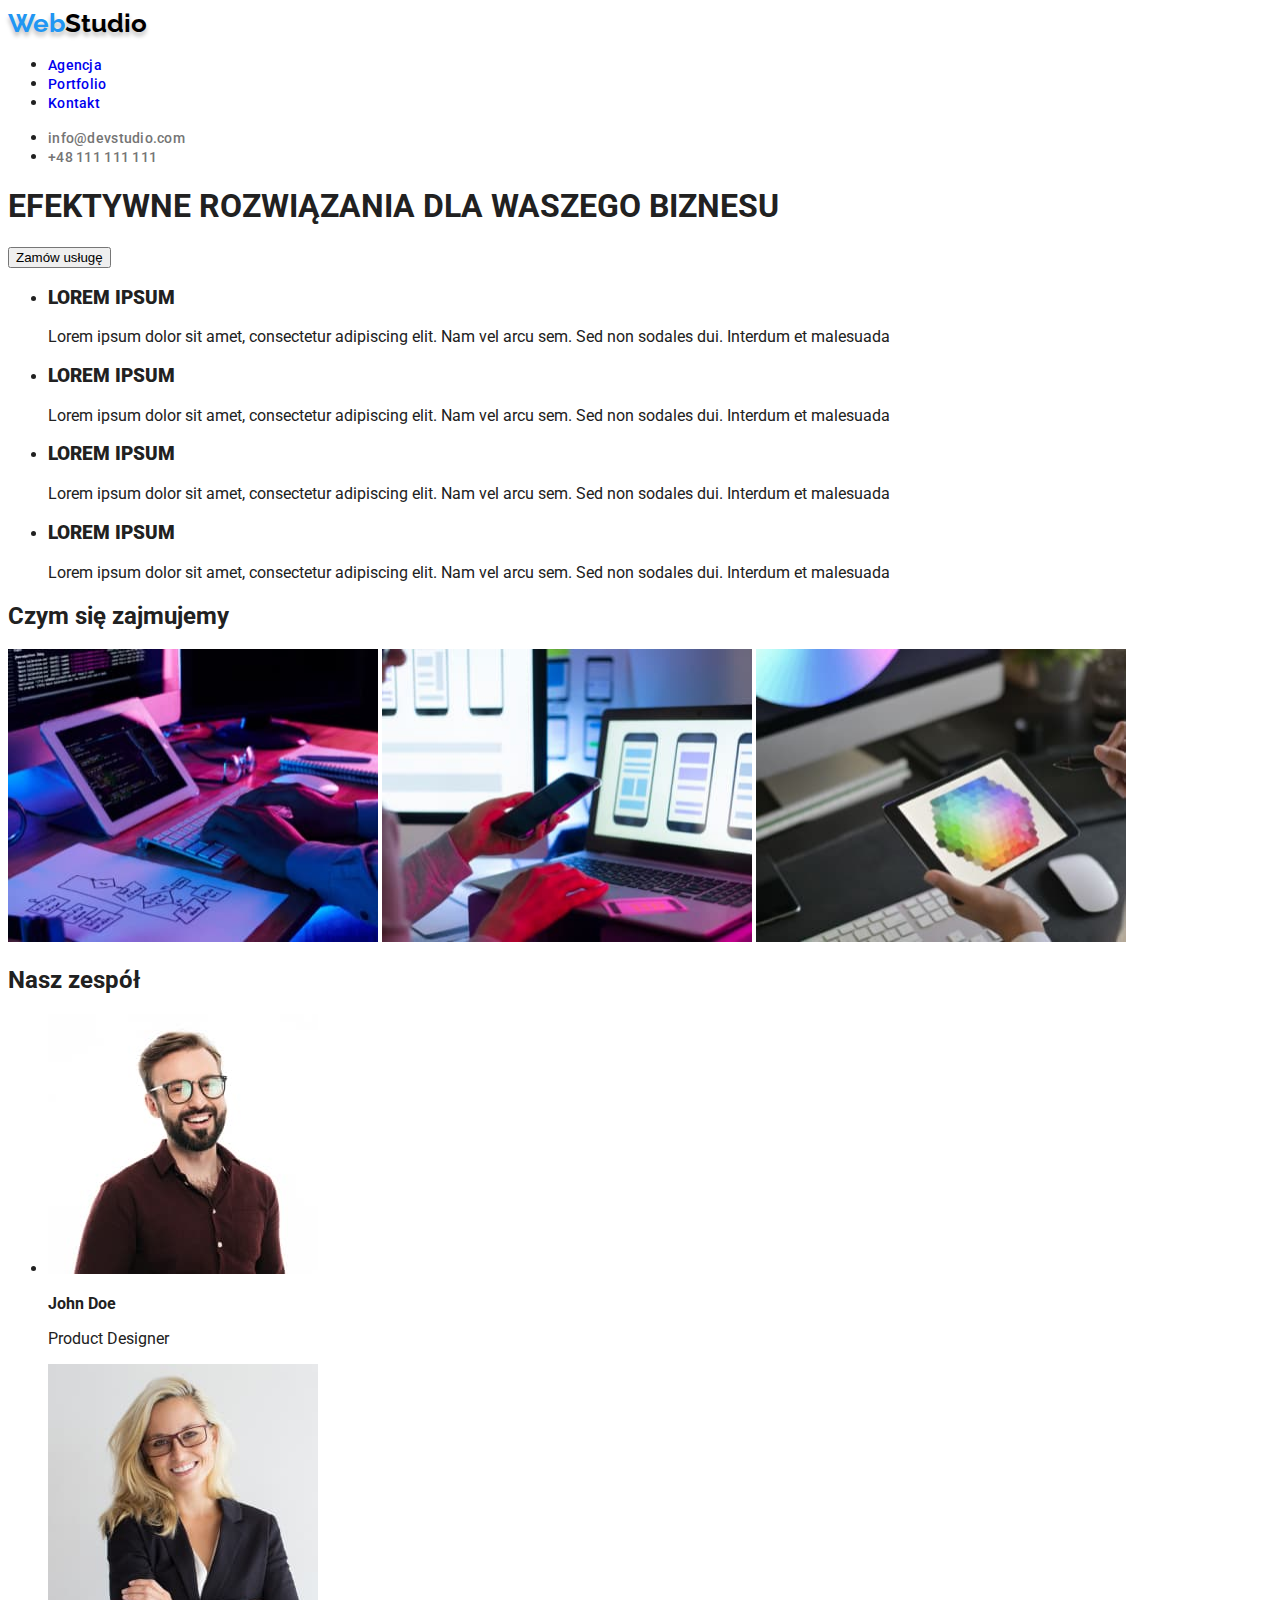
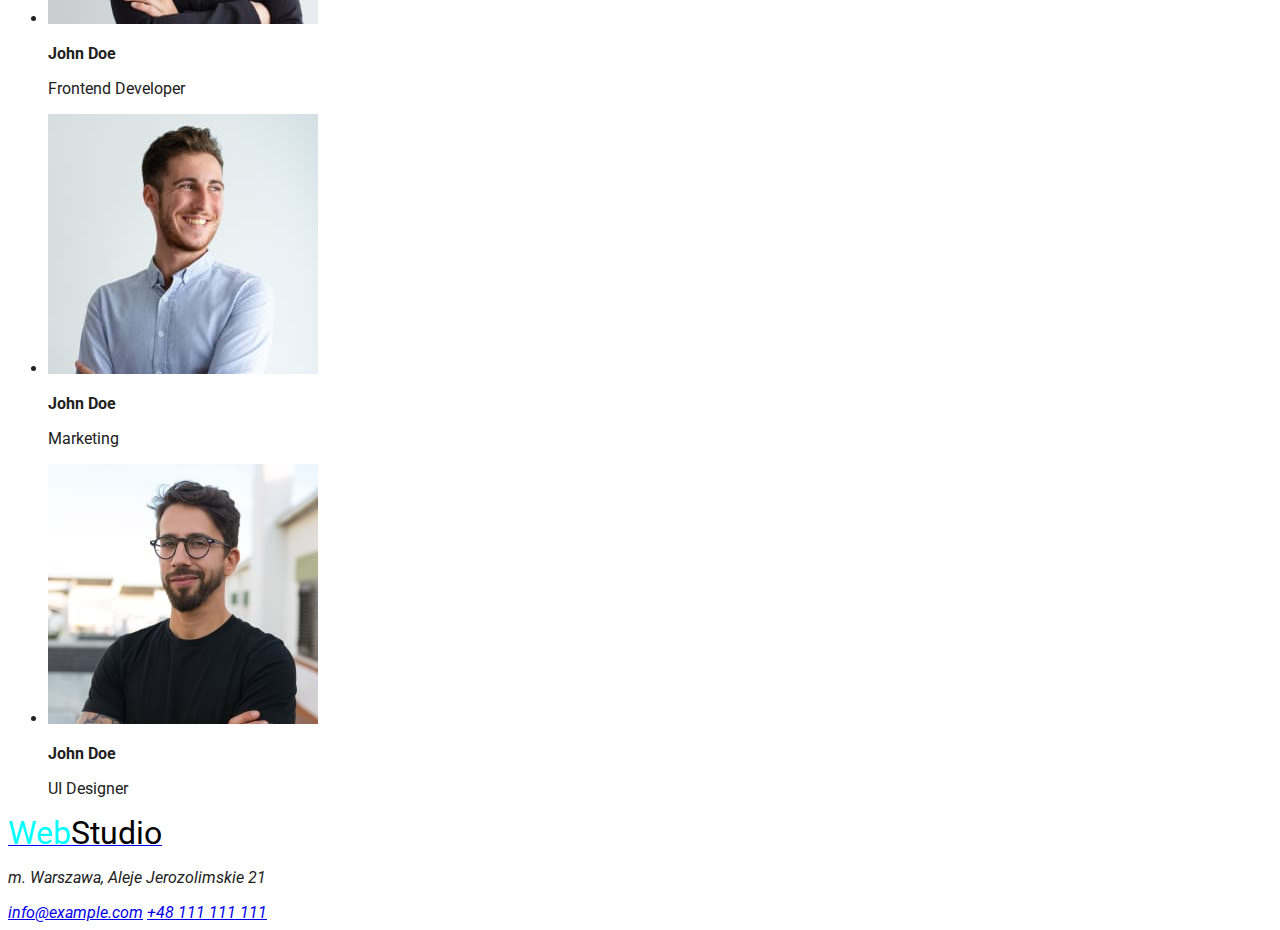
==== index.html @ ec4b8ba2 "added heder style" ====
<!DOCTYPE html>
<html lang="pl">
  <head>
    <meta charset="UTF-8" />
    <meta http-equiv="X-UA-Compatible" content="IE=edge" />
    <meta name="viewport" content="width=device-width, initial-scale=1.0" />
    <link rel="stylesheet" href="./css/styles.css" />
    <link rel="preconnect" href="https://fonts.googleapis.com" />
    <link rel="preconnect" href="https://fonts.gstatic.com" crossorigin />
    <link
      href="https://fonts.googleapis.com/css2?family=Raleway:wght@700&family=Roboto:wght@400;500;700;900&display=swap"
      rel="stylesheet"
    />
    <title>Zadanie domowe 2</title>
  </head>
  <body>
    <header>
      <a class="logo" href="./index.html" title="WebStudio"
        ><span class="logo-color-special">Web</span>Studio</a
      >
      <!-- Logo-->
      <nav>
        <ul>
          <li><a class="header" href="./index.html">Agencja</a></li>
          <li><a class="header" href="./portfolio.html">Portfolio</a></li>
          <li><a class="header" href="/Kontakt">Kontakt</a></li>
        </ul>
      </nav>
      <ul>
        <li>
          <a class="header header-contact" href="mailto:info@devstudio.com"
            >info@devstudio.com</a
          >
        </li>
        <li>
          <a class="header header-contact" href="tel:+48111111111"
            >+48 111 111 111</a
          >
        </li>
      </ul>
    </header>
    <main>
      <section>
        <h1>EFEKTYWNE ROZWIĄZANIA DLA WASZEGO BIZNESU</h1>
        <button type="button">Zamów usługę</button>
      </section>
      <section>
        <ul>
          <li>
            <h3><b>LOREM IPSUM</b></h3>
            <p>
              Lorem ipsum dolor sit amet, consectetur adipiscing elit. Nam vel
              arcu sem. Sed non sodales dui. Interdum et malesuada
            </p>
          </li>
          <li>
            <h3><b>LOREM IPSUM</b></h3>
            <p>
              Lorem ipsum dolor sit amet, consectetur adipiscing elit. Nam vel
              arcu sem. Sed non sodales dui. Interdum et malesuada
            </p>
          </li>
          <li>
            <h3><b>LOREM IPSUM</b></h3>
            <p>
              Lorem ipsum dolor sit amet, consectetur adipiscing elit. Nam vel
              arcu sem. Sed non sodales dui. Interdum et malesuada
            </p>
          </li>
          <li>
            <h3><b>LOREM IPSUM</b></h3>
            <p>
              Lorem ipsum dolor sit amet, consectetur adipiscing elit. Nam vel
              arcu sem. Sed non sodales dui. Interdum et malesuada
            </p>
          </li>
        </ul>
      </section>
      <section>
        <div>
          <h2>Czym się zajmujemy</h2>
          <img
            src="images/komputer1.jpg"
            width="370"
            height="293"
            alt="komputer oraz schemat blokowy narysowany na kartce"
          />
          <img
            src="images/komputer2.jpg"
            width="370"
            height="293"
            alt="smartfon trzymany przez kobietę oraz laptop z włączoną aplikacją do tworzenia interfejsu"
          />
          <img
            src="images/komputer3.jpg"
            width="370"
            height="293"
            alt="paleta kolorów wyświetlana na tablecie"
          />
        </div>
      </section>
      <section>
        <h2>Nasz zespół</h2>
        <ul>
          <li>
            <img
              src="images/team_card1.jpg"
              width="270"
              height="260"
              alt="Product Designer"
            />
            <p><strong>John Doe</strong></p>
            <p>Product Designer</p>
          </li>
          <li>
            <img
              src="images/team_card2.jpg"
              width="270"
              height="260"
              alt="Frontend Developer"
            />
            <p><strong>John Doe</strong></p>
            <p>Frontend Developer</p>
          </li>
          <li>
            <img
              src="images/team_card3.jpg"
              width="270"
              height="260"
              alt="Marketing"
            />
            <p><strong>John Doe</strong></p>
            <p>Marketing</p>
          </li>
          <li>
            <img
              src="images/team_card4.jpg"
              width="270"
              height="260"
              alt="UI Designer"
            />
            <p><strong>John Doe</strong></p>
            <p>UI Designer</p>
          </li>
        </ul>
      </section>
    </main>
    <footer>
      <a href="./index.html" target="_self" title="WebStudio">
        <span style="font-size: xx-large; color: aqua">Web</span
        ><span style="font-size: xx-large; color: black">Studio</span></a
      >
      <!-- Logo-->
      <address>
        <p class="contact">m. Warszawa, Aleje Jerozolimskie 21</p>
        <a class="contact" href="mailto:info@example.com">info@example.com</a>
        <a class="contact" href="tel:+48111111111">+48 111 111 111</a>
      </address>
    </footer>
  </body>
</html>
---- css/styles.css ----
body {
  font-family: "roboto", sans-serif;
  color: rgb(33, 33, 33);
}

.logo {
  font-family: "raleway", sans-serif;
  font-weight: 700;
  font-size: 26px;
  line-height: 31px;
  text-shadow: 0px 4px 4px rgba(0, 0, 0, 0.25);
  text-decoration: none;
  color: rgb(0, 0, 0);
}
.logo-color-special {
  color: rgb(33, 150, 243);
}
.header {
  font-weight: 500;
  font-size: 14px;
  line-height: 16px;
  letter-spacing: 0.02em;
  text-decoration: none;
}
.header-contact {
  color: rgb(117, 117, 117);
}
.header:hover,
.header:focus {
  color: rgb(33, 150, 243);
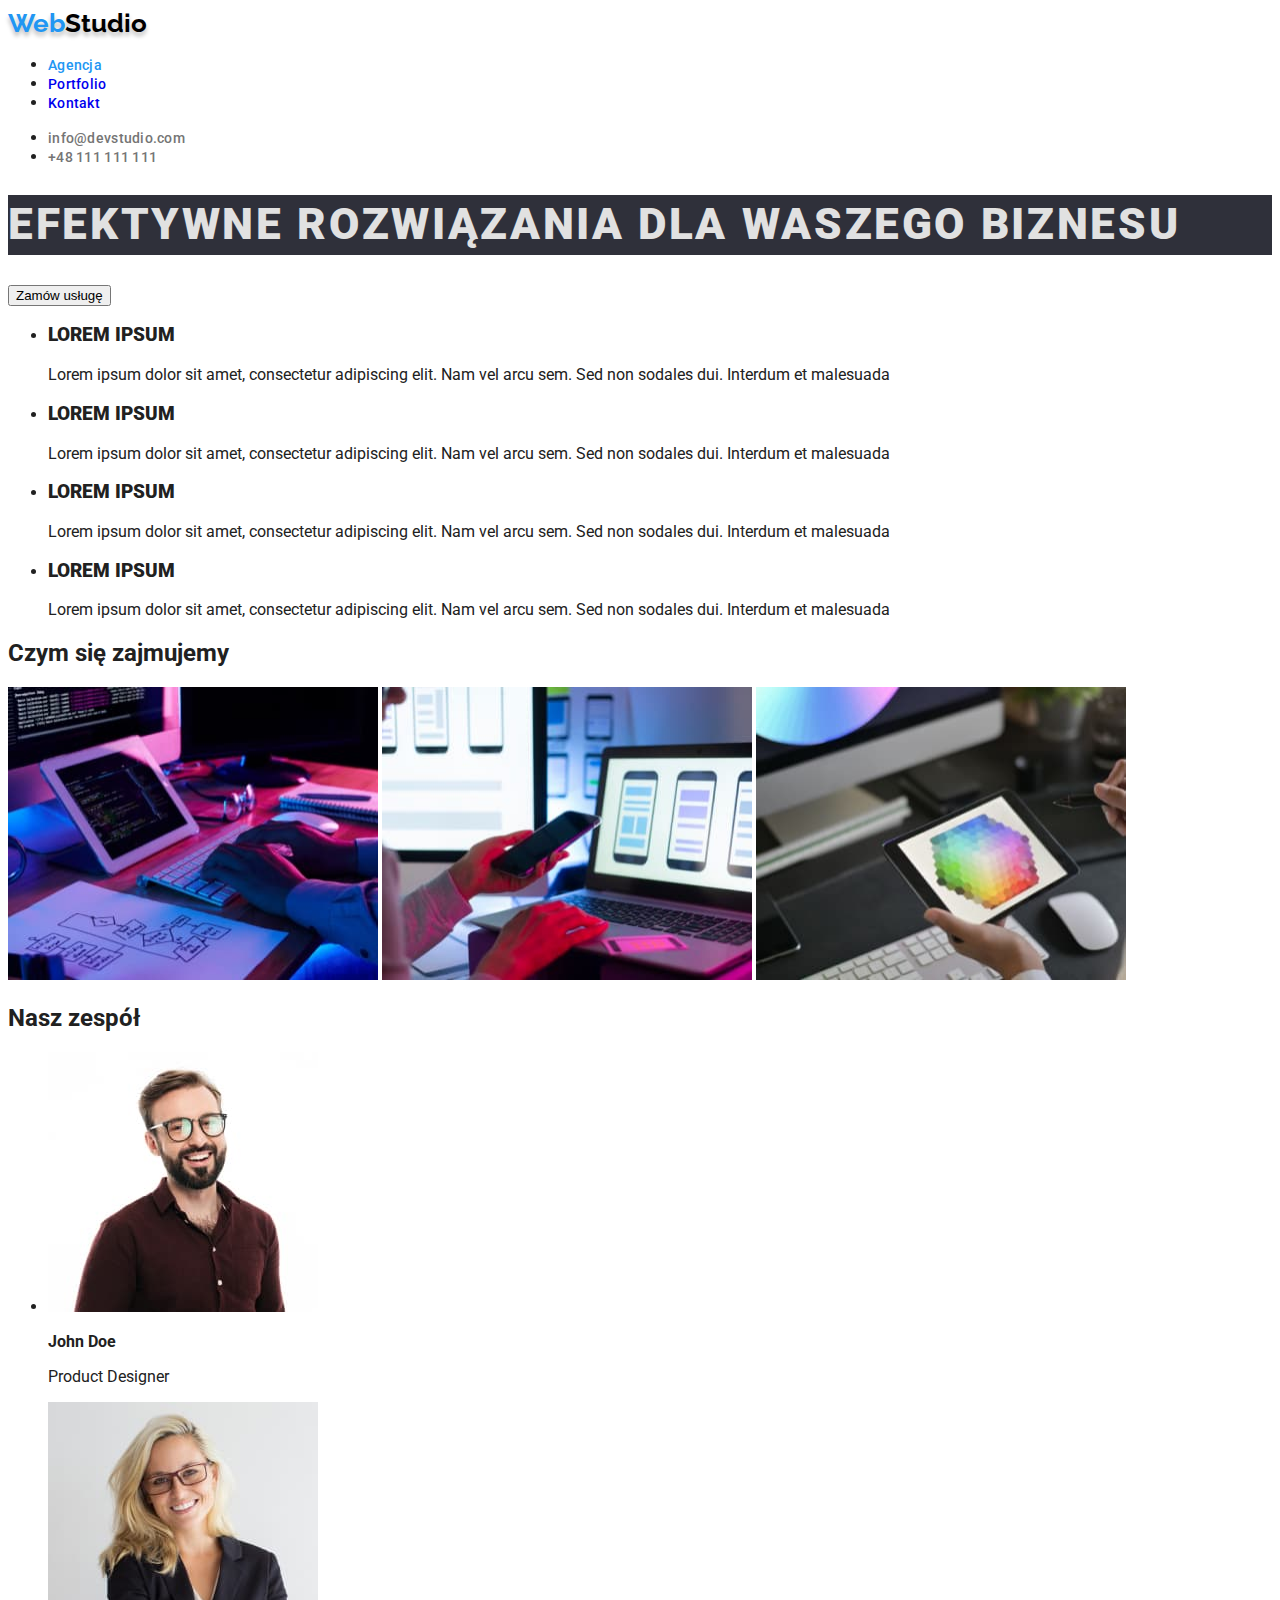
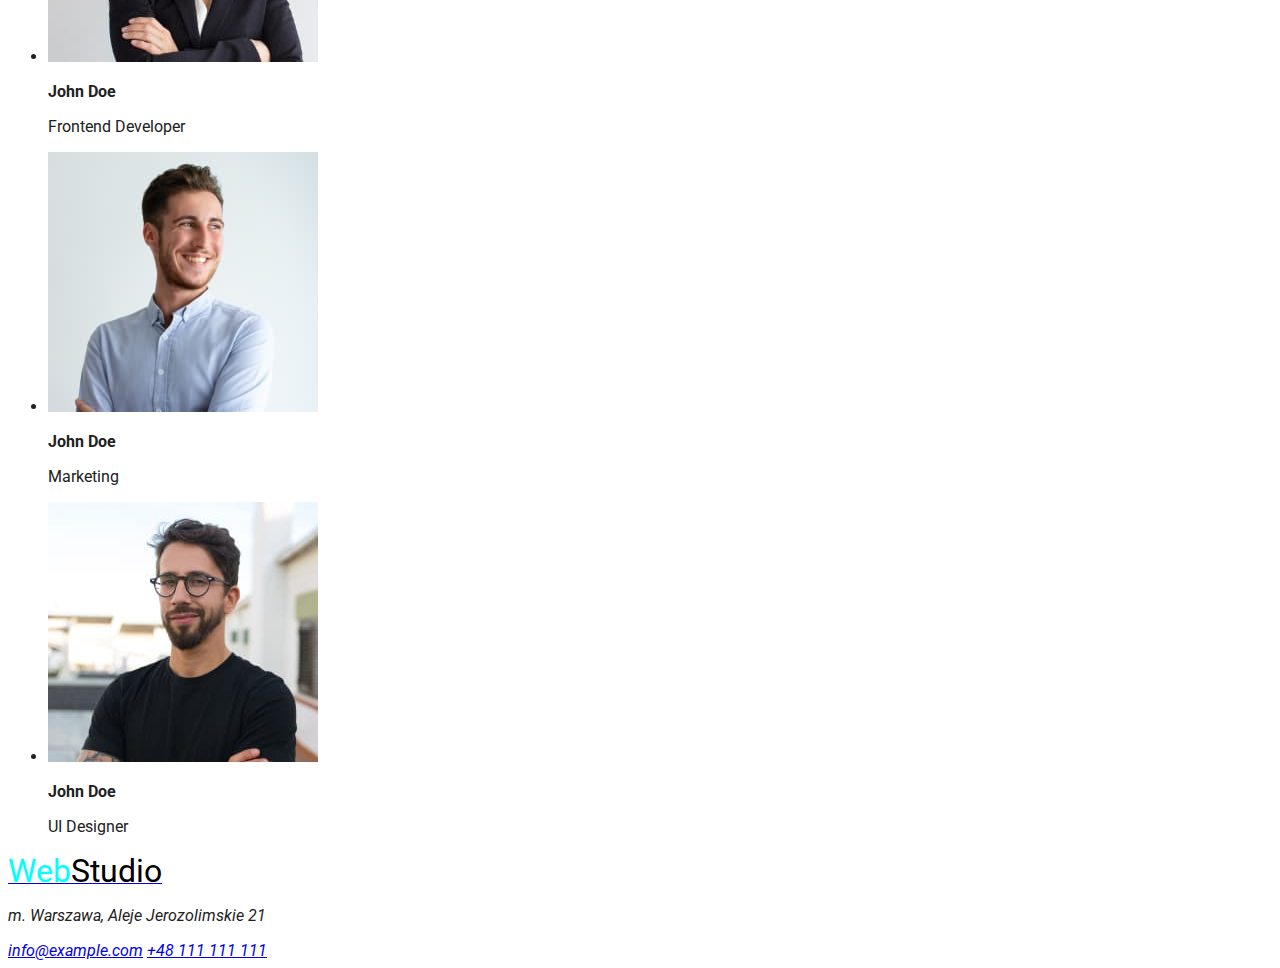
==== commit 4b92ac67: "add mainpage-h1 style" ====
--- a/index.html
+++ b/index.html
@@ -21,7 +21,9 @@
       <!-- Logo-->
       <nav>
         <ul>
-          <li><a class="header" href="./index.html">Agencja</a></li>
+          <li>
+            <a class="header header-active-web" href="./index.html">Agencja</a>
+          </li>
           <li><a class="header" href="./portfolio.html">Portfolio</a></li>
           <li><a class="header" href="/Kontakt">Kontakt</a></li>
         </ul>
@@ -41,7 +43,7 @@
     </header>
     <main>
       <section>
-        <h1>EFEKTYWNE ROZWIĄZANIA DLA WASZEGO BIZNESU</h1>
+        <h1 class="mainpage-h1">EFEKTYWNE ROZWIĄZANIA DLA WASZEGO BIZNESU</h1>
         <button type="button">Zamów usługę</button>
       </section>
       <section>
--- a/css/styles.css
+++ b/css/styles.css
@@ -7,7 +7,7 @@
   font-family: "raleway", sans-serif;
   font-weight: 700;
   font-size: 26px;
-  line-height: 31px;
+  line-height: 1.19;
   text-shadow: 0px 4px 4px rgba(0, 0, 0, 0.25);
   text-decoration: none;
   color: rgb(0, 0, 0);
@@ -18,14 +18,24 @@
 .header {
   font-weight: 500;
   font-size: 14px;
-  line-height: 16px;
+  line-height: 1.14;
   letter-spacing: 0.02em;
   text-decoration: none;
 }
 .header-contact {
   color: rgb(117, 117, 117);
 }
+.header-active-web,
 .header:hover,
 .header:focus {
   color: rgb(33, 150, 243);
-
+}
+.mainpage-h1 {
+  font-weight: 900;
+  font-size: 44px;
+  line-height: 1.36;
+  letter-spacing: 0.06em;
+  text-transform: uppercase;
+  color: rgb(225, 225, 225);
+  background-color: rgb(47, 48, 58);
+}
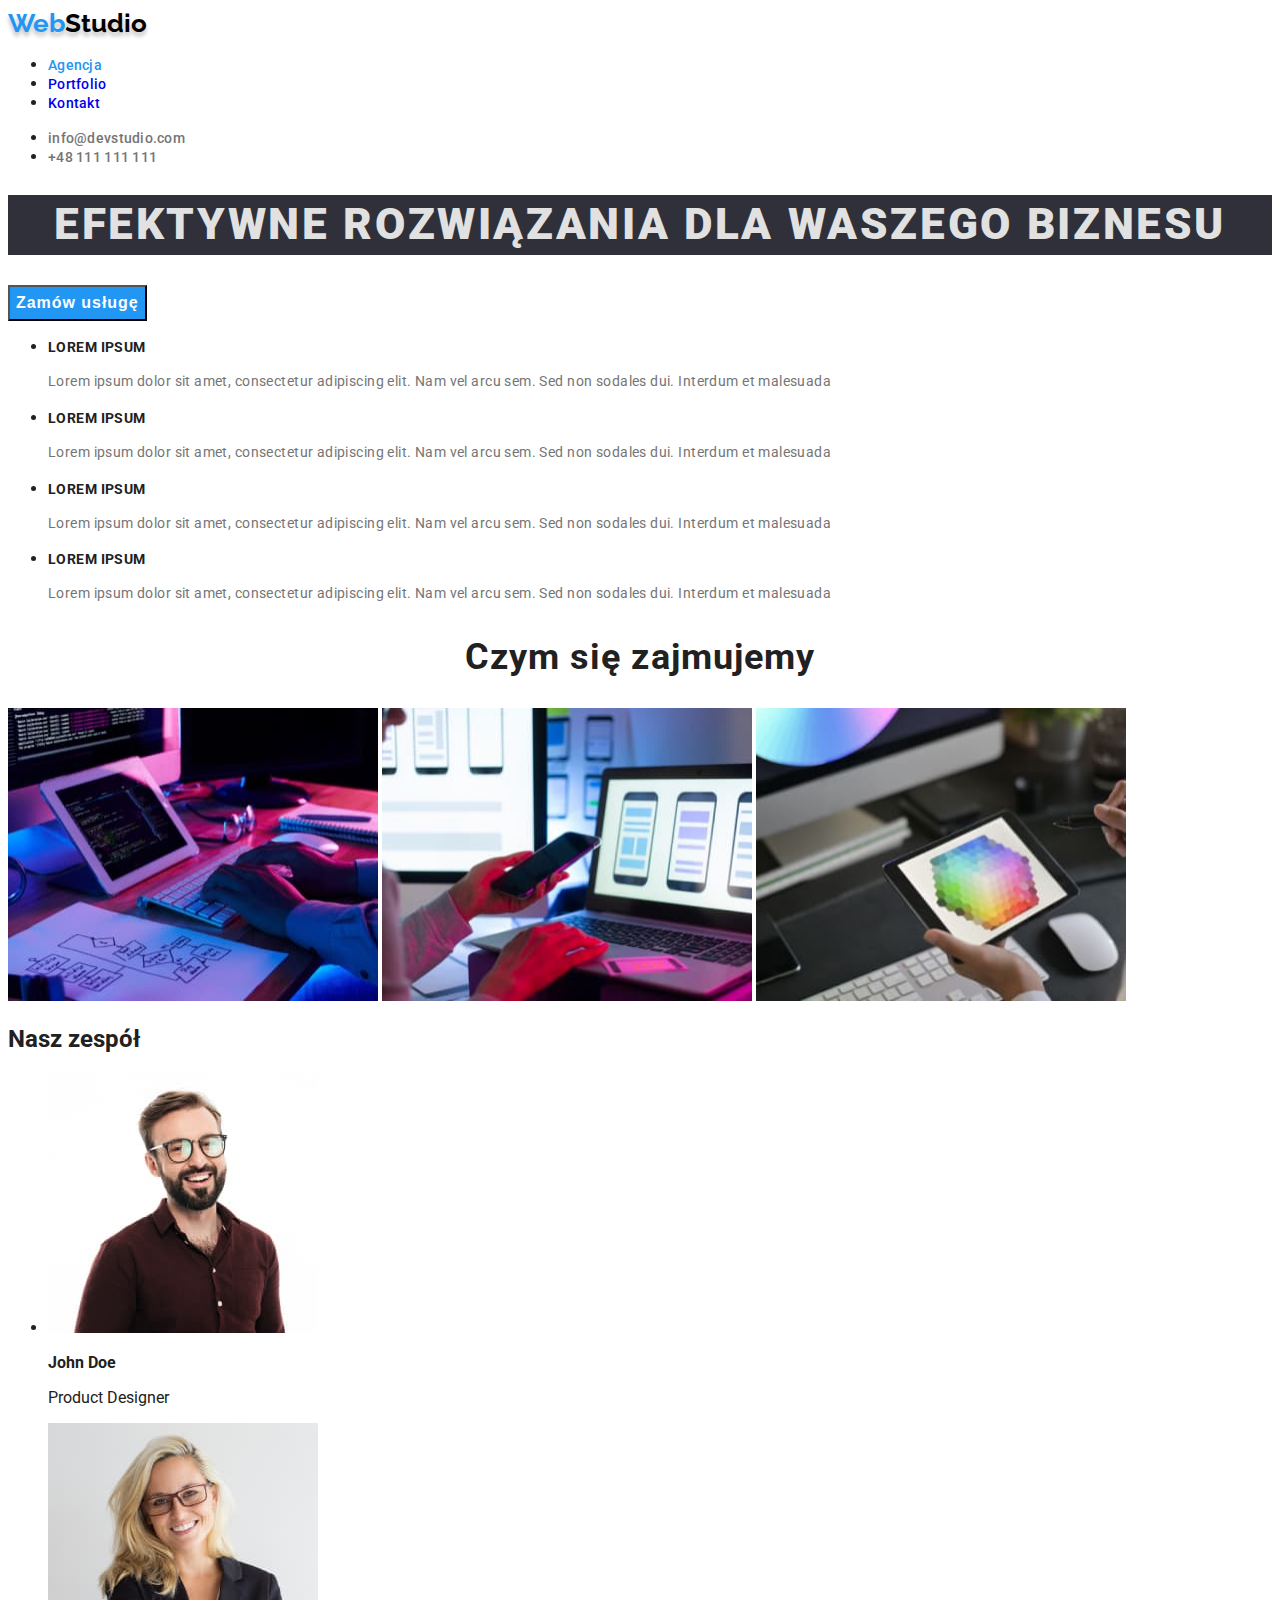
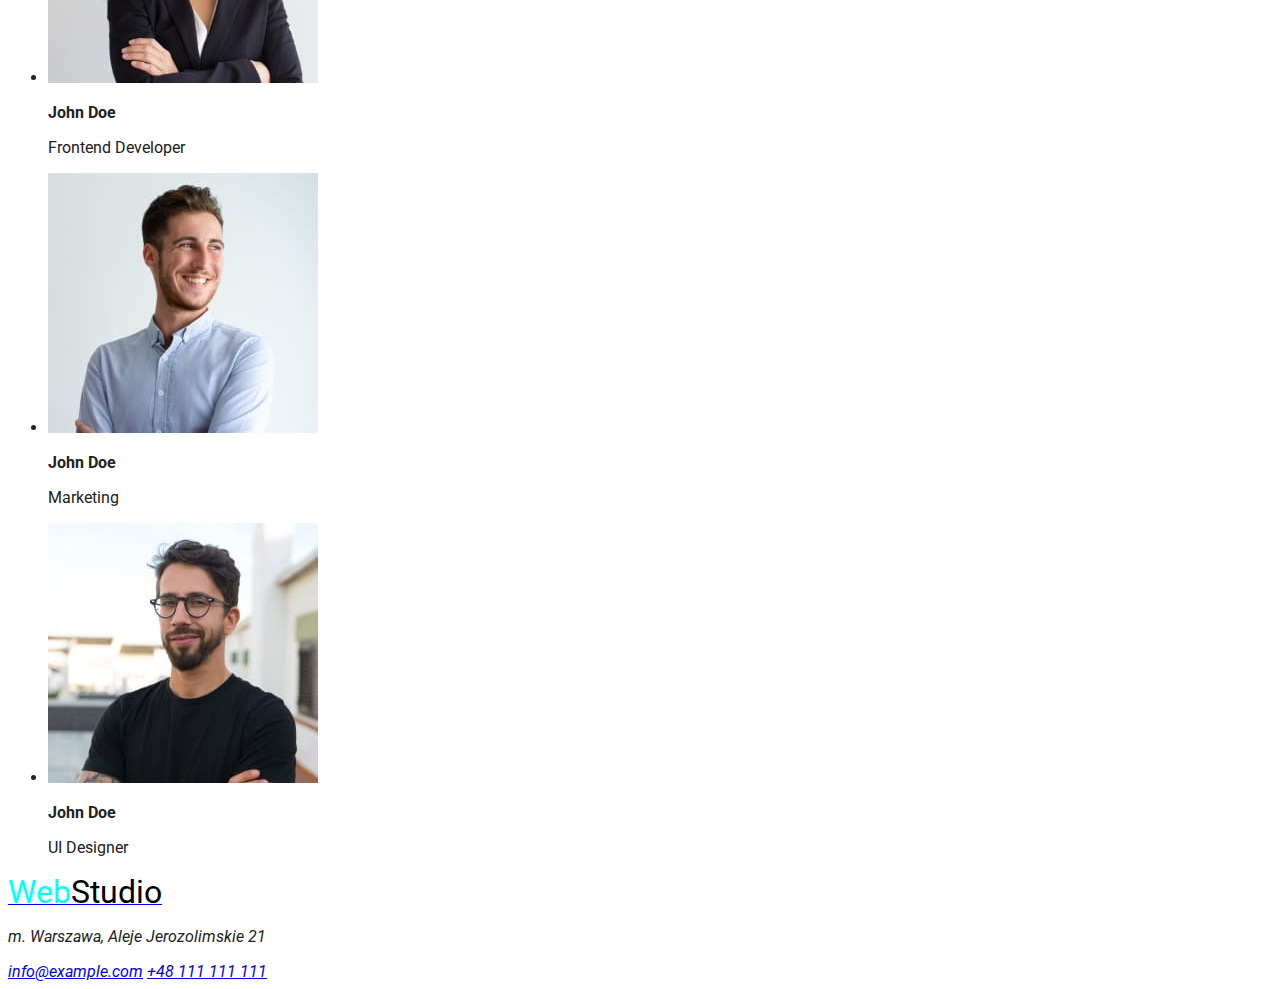
==== commit 900cb016: "added button, our sthenghts, titles" ====
--- a/index.html
+++ b/index.html
@@ -44,34 +44,36 @@
     <main>
       <section>
         <h1 class="mainpage-h1">EFEKTYWNE ROZWIĄZANIA DLA WASZEGO BIZNESU</h1>
-        <button type="button">Zamów usługę</button>
+        <button class="mainpage-button button-pointer" type="button">
+          Zamów usługę
+        </button>
       </section>
       <section>
         <ul>
           <li>
-            <h3><b>LOREM IPSUM</b></h3>
-            <p>
+            <h3 class="mainpage-our-strengths-title">LOREM IPSUM</h3>
+            <p class="mainpage-our-strengths">
               Lorem ipsum dolor sit amet, consectetur adipiscing elit. Nam vel
               arcu sem. Sed non sodales dui. Interdum et malesuada
             </p>
           </li>
           <li>
-            <h3><b>LOREM IPSUM</b></h3>
-            <p>
+            <h3 class="mainpage-our-strengths-title">LOREM IPSUM</h3>
+            <p class="mainpage-our-strengths">
               Lorem ipsum dolor sit amet, consectetur adipiscing elit. Nam vel
               arcu sem. Sed non sodales dui. Interdum et malesuada
             </p>
           </li>
           <li>
-            <h3><b>LOREM IPSUM</b></h3>
-            <p>
+            <h3 class="mainpage-our-strengths-title">LOREM IPSUM</h3>
+            <p class="mainpage-our-strengths">
               Lorem ipsum dolor sit amet, consectetur adipiscing elit. Nam vel
               arcu sem. Sed non sodales dui. Interdum et malesuada
             </p>
           </li>
           <li>
-            <h3><b>LOREM IPSUM</b></h3>
-            <p>
+            <h3 class="mainpage-our-strengths-title">LOREM IPSUM</h3>
+            <p class="mainpage-our-strengths">
               Lorem ipsum dolor sit amet, consectetur adipiscing elit. Nam vel
               arcu sem. Sed non sodales dui. Interdum et malesuada
             </p>
@@ -80,7 +82,7 @@
       </section>
       <section>
         <div>
-          <h2>Czym się zajmujemy</h2>
+          <h2 class="mainpage-titles">Czym się zajmujemy</h2>
           <img
             src="images/komputer1.jpg"
             width="370"
--- a/css/styles.css
+++ b/css/styles.css
@@ -36,6 +36,39 @@
   line-height: 1.36;
   letter-spacing: 0.06em;
   text-transform: uppercase;
+  text-align: center;
   color: rgb(225, 225, 225);
   background-color: rgb(47, 48, 58);
 }
+.button-pointer {
+  cursor: pointer;
+}
+.mainpage-button {
+  font-weight: 700;
+  font-size: 16px;
+  line-height: 1.88;
+  letter-spacing: 0.06em;
+  color: rgb(255, 255, 255);
+  background-color: rgb(33, 150, 243);
+}
+.mainpage-our-strengths-title {
+  font-weight: 700;
+  font-size: 14px;
+  line-height: 1.14;
+  letter-spacing: 0.03em;
+  text-transform: uppercase;
+}
+.mainpage-our-strengths {
+  font-weight: 400;
+  font-size: 14px;
+  line-height: 1.71;
+  letter-spacing: 0.03em;
+  color: rgb(117, 117, 117);
+}
+.mainpage-titles {
+  font-weight: 700;
+  font-size: 36px;
+  line-height: 1.17;
+  text-align: center;
+  letter-spacing: 0.03em;
+}
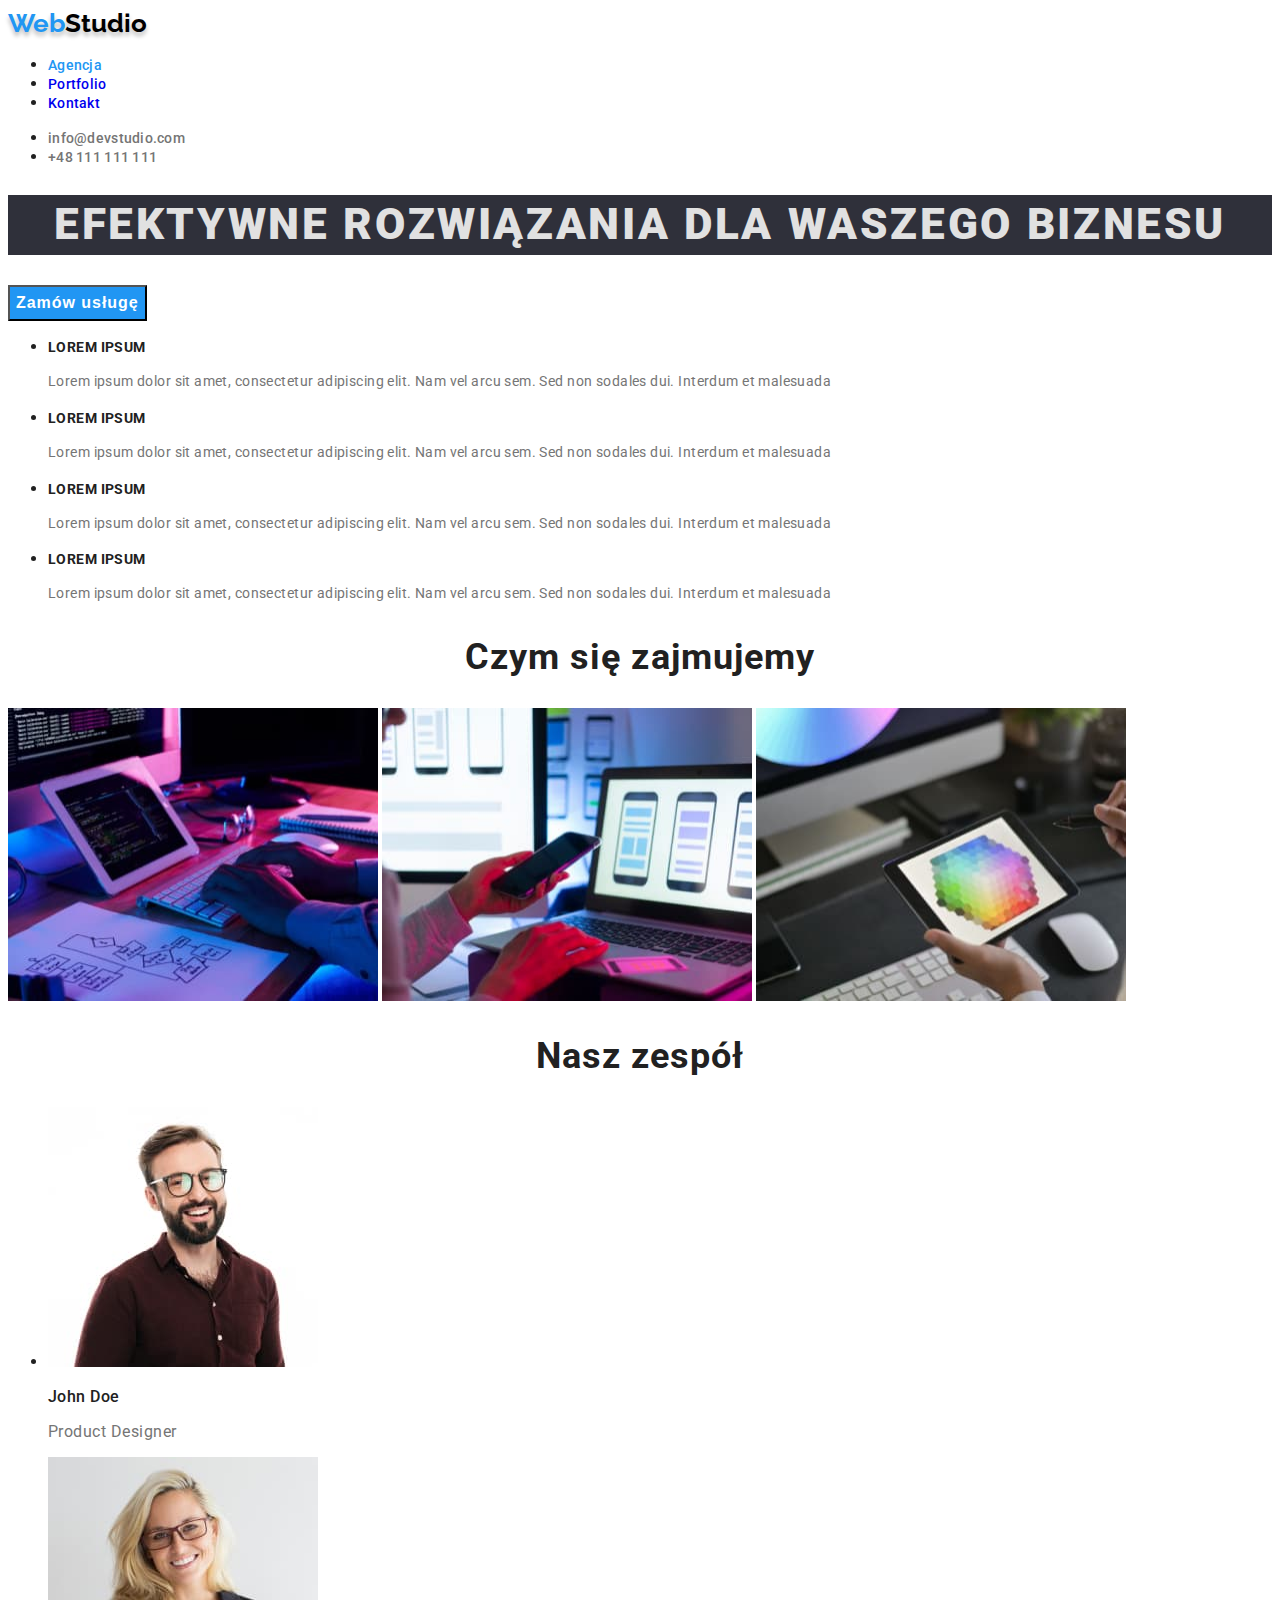
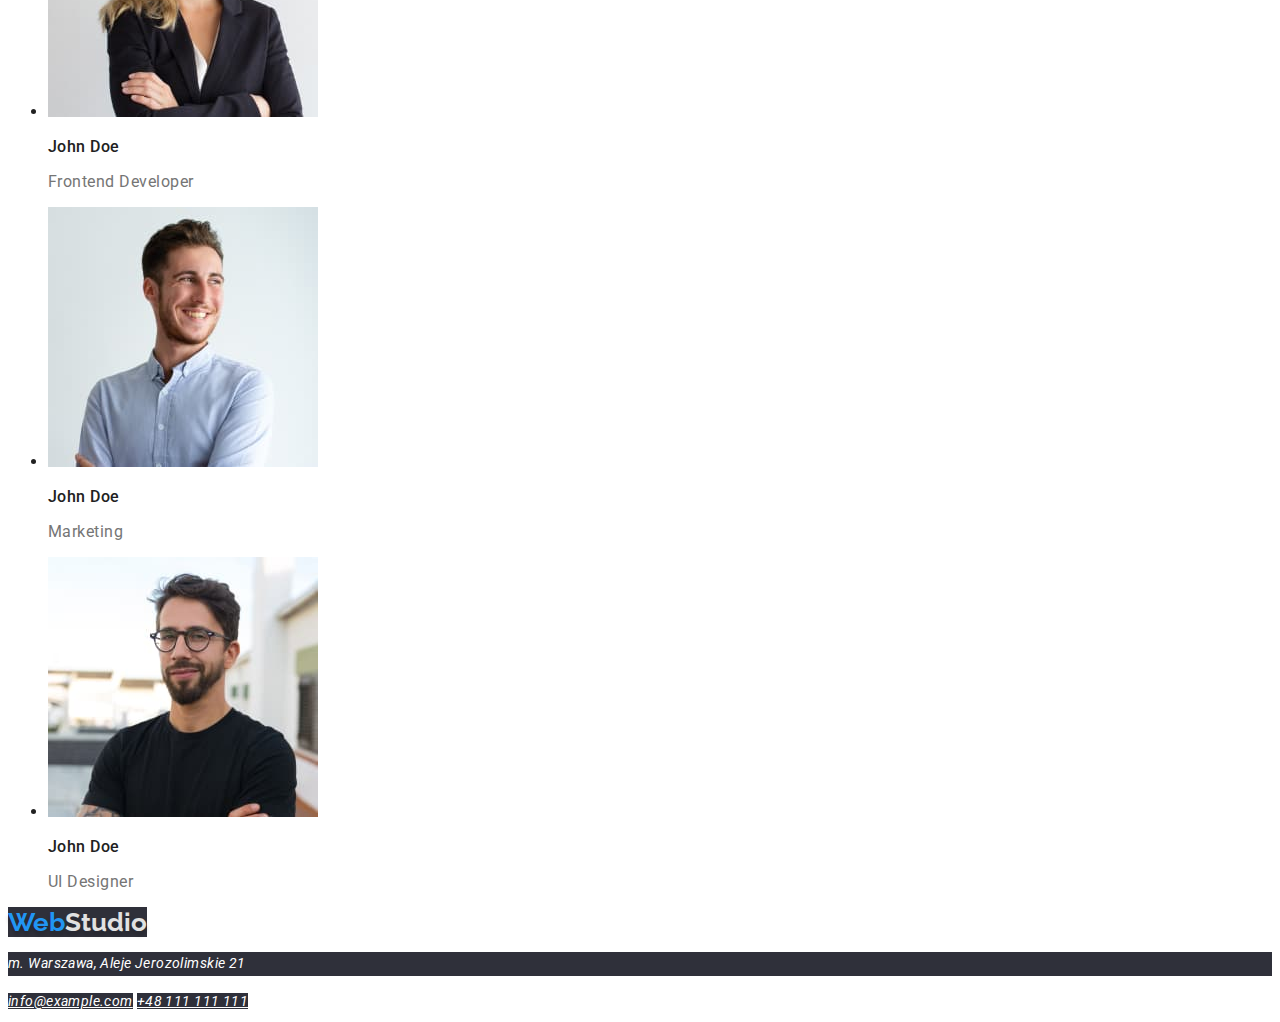
==== commit 8c45838e: "added footer styles" ====
--- a/index.html
+++ b/index.html
@@ -104,7 +104,7 @@
         </div>
       </section>
       <section>
-        <h2>Nasz zespół</h2>
+        <h2 class="mainpage-titles">Nasz zespół</h2>
         <ul>
           <li>
             <img
@@ -113,8 +113,8 @@
               height="260"
               alt="Product Designer"
             />
-            <p><strong>John Doe</strong></p>
-            <p>Product Designer</p>
+            <p class="images-text images-text-bold">John Doe</strong></p>
+            <p class="images-text">Product Designer</p>
           </li>
           <li>
             <img
@@ -123,8 +123,8 @@
               height="260"
               alt="Frontend Developer"
             />
-            <p><strong>John Doe</strong></p>
-            <p>Frontend Developer</p>
+            <p class="images-text images-text-bold">John Doe</strong></p>
+            <p class="images-text">Frontend Developer</p>
           </li>
           <li>
             <img
@@ -133,8 +133,8 @@
               height="260"
               alt="Marketing"
             />
-            <p><strong>John Doe</strong></p>
-            <p>Marketing</p>
+            <p class="images-text images-text-bold">John Doe</strong></p>
+            <p class="images-text">Marketing</p>
           </li>
           <li>
             <img
@@ -143,22 +143,21 @@
               height="260"
               alt="UI Designer"
             />
-            <p><strong>John Doe</strong></p>
-            <p>UI Designer</p>
+            <p class="images-text images-text-bold">John Doe</strong></p>
+            <p class="images-text">UI Designer</p>
           </li>
         </ul>
       </section>
     </main>
     <footer>
-      <a href="./index.html" target="_self" title="WebStudio">
-        <span style="font-size: xx-large; color: aqua">Web</span
-        ><span style="font-size: xx-large; color: black">Studio</span></a
+      <a class="logo logo-footer footer-bg-color" href="./index.html" title="WebStudio">
+        <span class="logo-color-special">Web</span>Studio</span></a
       >
       <!-- Logo-->
       <address>
-        <p class="contact">m. Warszawa, Aleje Jerozolimskie 21</p>
-        <a class="contact" href="mailto:info@example.com">info@example.com</a>
-        <a class="contact" href="tel:+48111111111">+48 111 111 111</a>
+        <p class="footer-contact footer-bg-color">m. Warszawa, Aleje Jerozolimskie 21</p>
+        <a class="footer-contact footer-bg-color" href="mailto:info@example.com">info@example.com</a>
+        <a class="footer-contact footer-bg-color" href="tel:+48111111111">+48 111 111 111</a>
       </address>
     </footer>
   </body>
--- a/css/styles.css
+++ b/css/styles.css
@@ -15,6 +15,9 @@
 .logo-color-special {
   color: rgb(33, 150, 243);
 }
+.logo-footer {
+  color: rgb(225, 225, 225);
+}
 .header {
   font-weight: 500;
   font-size: 14px;
@@ -27,7 +30,9 @@
 }
 .header-active-web,
 .header:hover,
-.header:focus {
+.header:focus,
+.footer-contact:hover,
+.footer-contact:focus {
   color: rgb(33, 150, 243);
 }
 .mainpage-h1 {
@@ -72,3 +77,22 @@
   text-align: center;
   letter-spacing: 0.03em;
 }
+.images-text {
+  font-size: 16px;
+  line-height: 1.19;
+  letter-spacing: 0.03em;
+  color: rgb(117, 117, 117);
+}
+.images-text-bold {
+  font-weight: 500;
+  color: rgb(33, 33, 33);
+}
+.footer-contact {
+  font-size: 14px;
+  line-height: 1.71;
+  letter-spacing: 0.03em;
+  color: rgb(255, 255, 255);
+}
+.footer-bg-color {
+  background-color: rgb(47, 48, 58);
+}
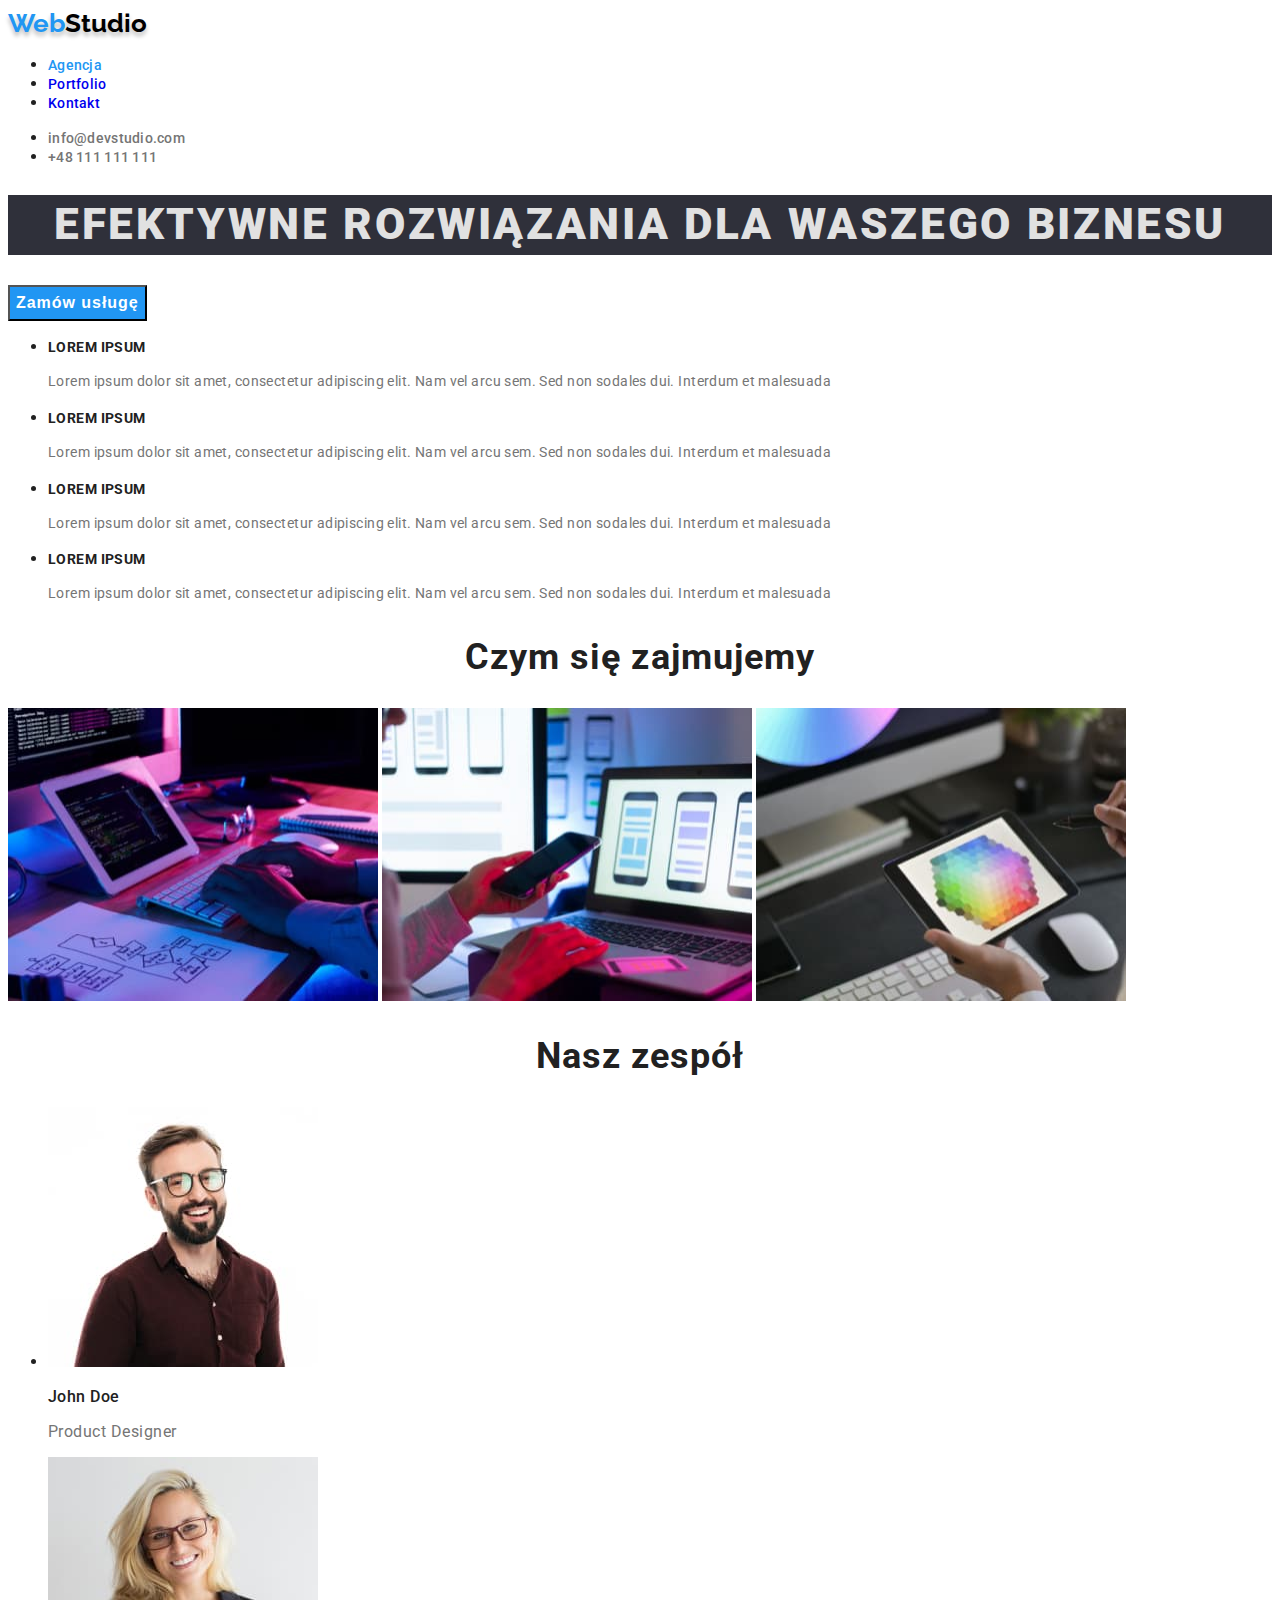
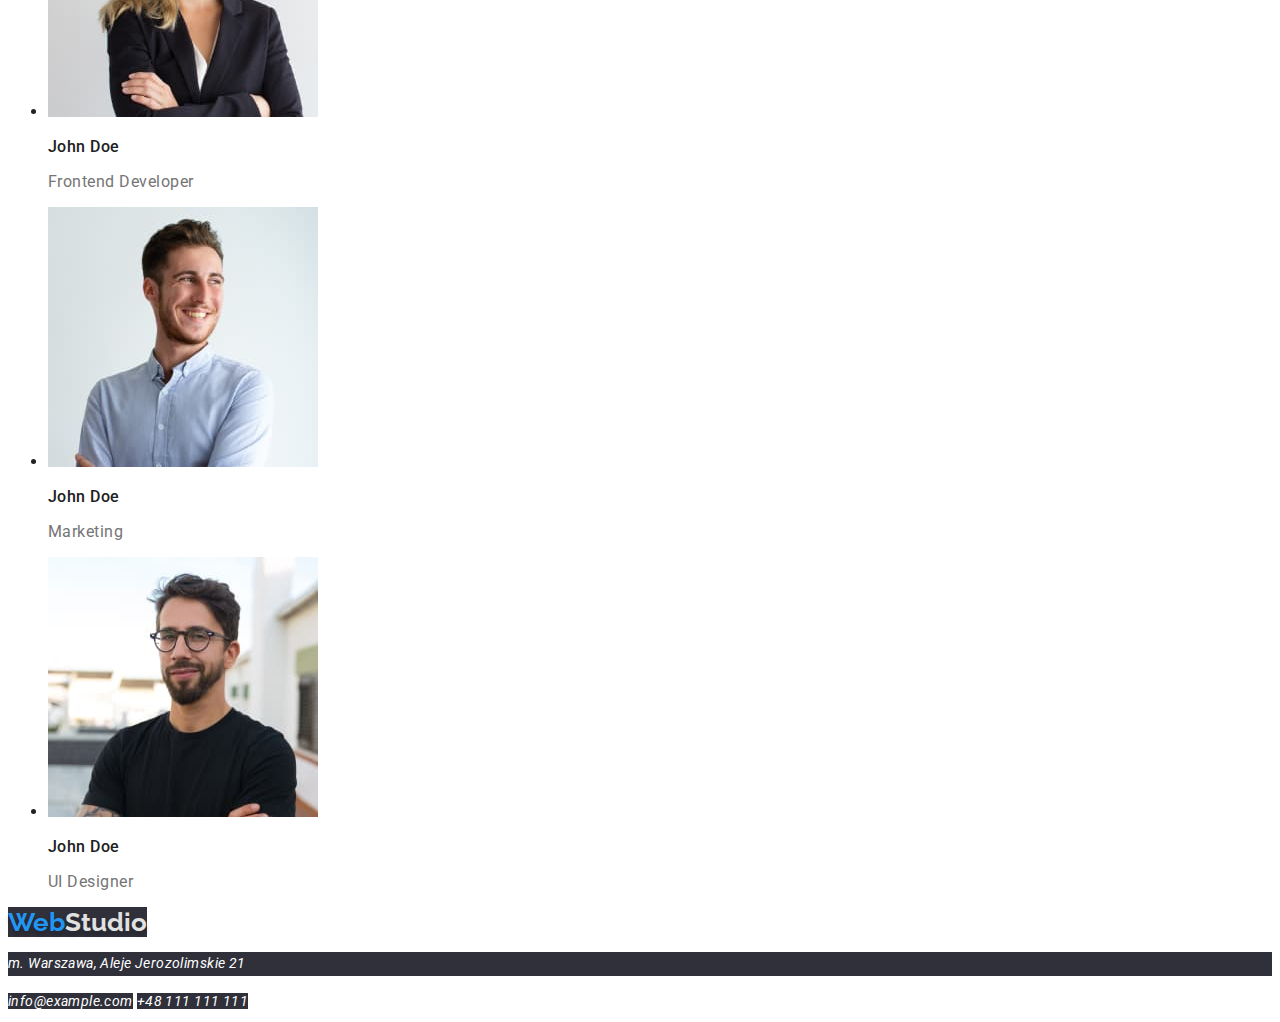
==== commit 753173f1: "deleted some </strong>'s" ====
--- a/index.html
+++ b/index.html
@@ -113,7 +113,7 @@
               height="260"
               alt="Product Designer"
             />
-            <p class="images-text images-text-bold">John Doe</strong></p>
+            <p class="images-text images-text-bold">John Doe</p>
             <p class="images-text">Product Designer</p>
           </li>
           <li>
@@ -123,7 +123,7 @@
               height="260"
               alt="Frontend Developer"
             />
-            <p class="images-text images-text-bold">John Doe</strong></p>
+            <p class="images-text images-text-bold">John Doe</p>
             <p class="images-text">Frontend Developer</p>
           </li>
           <li>
@@ -133,7 +133,7 @@
               height="260"
               alt="Marketing"
             />
-            <p class="images-text images-text-bold">John Doe</strong></p>
+            <p class="images-text images-text-bold">John Doe</p>
             <p class="images-text">Marketing</p>
           </li>
           <li>
@@ -143,21 +143,31 @@
               height="260"
               alt="UI Designer"
             />
-            <p class="images-text images-text-bold">John Doe</strong></p>
+            <p class="images-text images-text-bold">John Doe</p>
             <p class="images-text">UI Designer</p>
           </li>
         </ul>
       </section>
     </main>
     <footer>
-      <a class="logo logo-footer footer-bg-color" href="./index.html" title="WebStudio">
-        <span class="logo-color-special">Web</span>Studio</span></a
+      <a
+        class="logo logo-footer footer-bg-color"
+        href="./index.html"
+        title="WebStudio"
+      >
+        <span class="logo-color-special">Web</span>Studio</a
       >
       <!-- Logo-->
       <address>
-        <p class="footer-contact footer-bg-color">m. Warszawa, Aleje Jerozolimskie 21</p>
-        <a class="footer-contact footer-bg-color" href="mailto:info@example.com">info@example.com</a>
-        <a class="footer-contact footer-bg-color" href="tel:+48111111111">+48 111 111 111</a>
+        <p class="footer-contact footer-bg-color">
+          m. Warszawa, Aleje Jerozolimskie 21
+        </p>
+        <a class="footer-contact footer-bg-color" href="mailto:info@example.com"
+          >info@example.com</a
+        >
+        <a class="footer-contact footer-bg-color" href="tel:+48111111111"
+          >+48 111 111 111</a
+        >
       </address>
     </footer>
   </body>
--- a/css/styles.css
+++ b/css/styles.css
@@ -91,6 +91,7 @@
   font-size: 14px;
   line-height: 1.71;
   letter-spacing: 0.03em;
+  text-decoration: none;
   color: rgb(255, 255, 255);
 }
 .footer-bg-color {
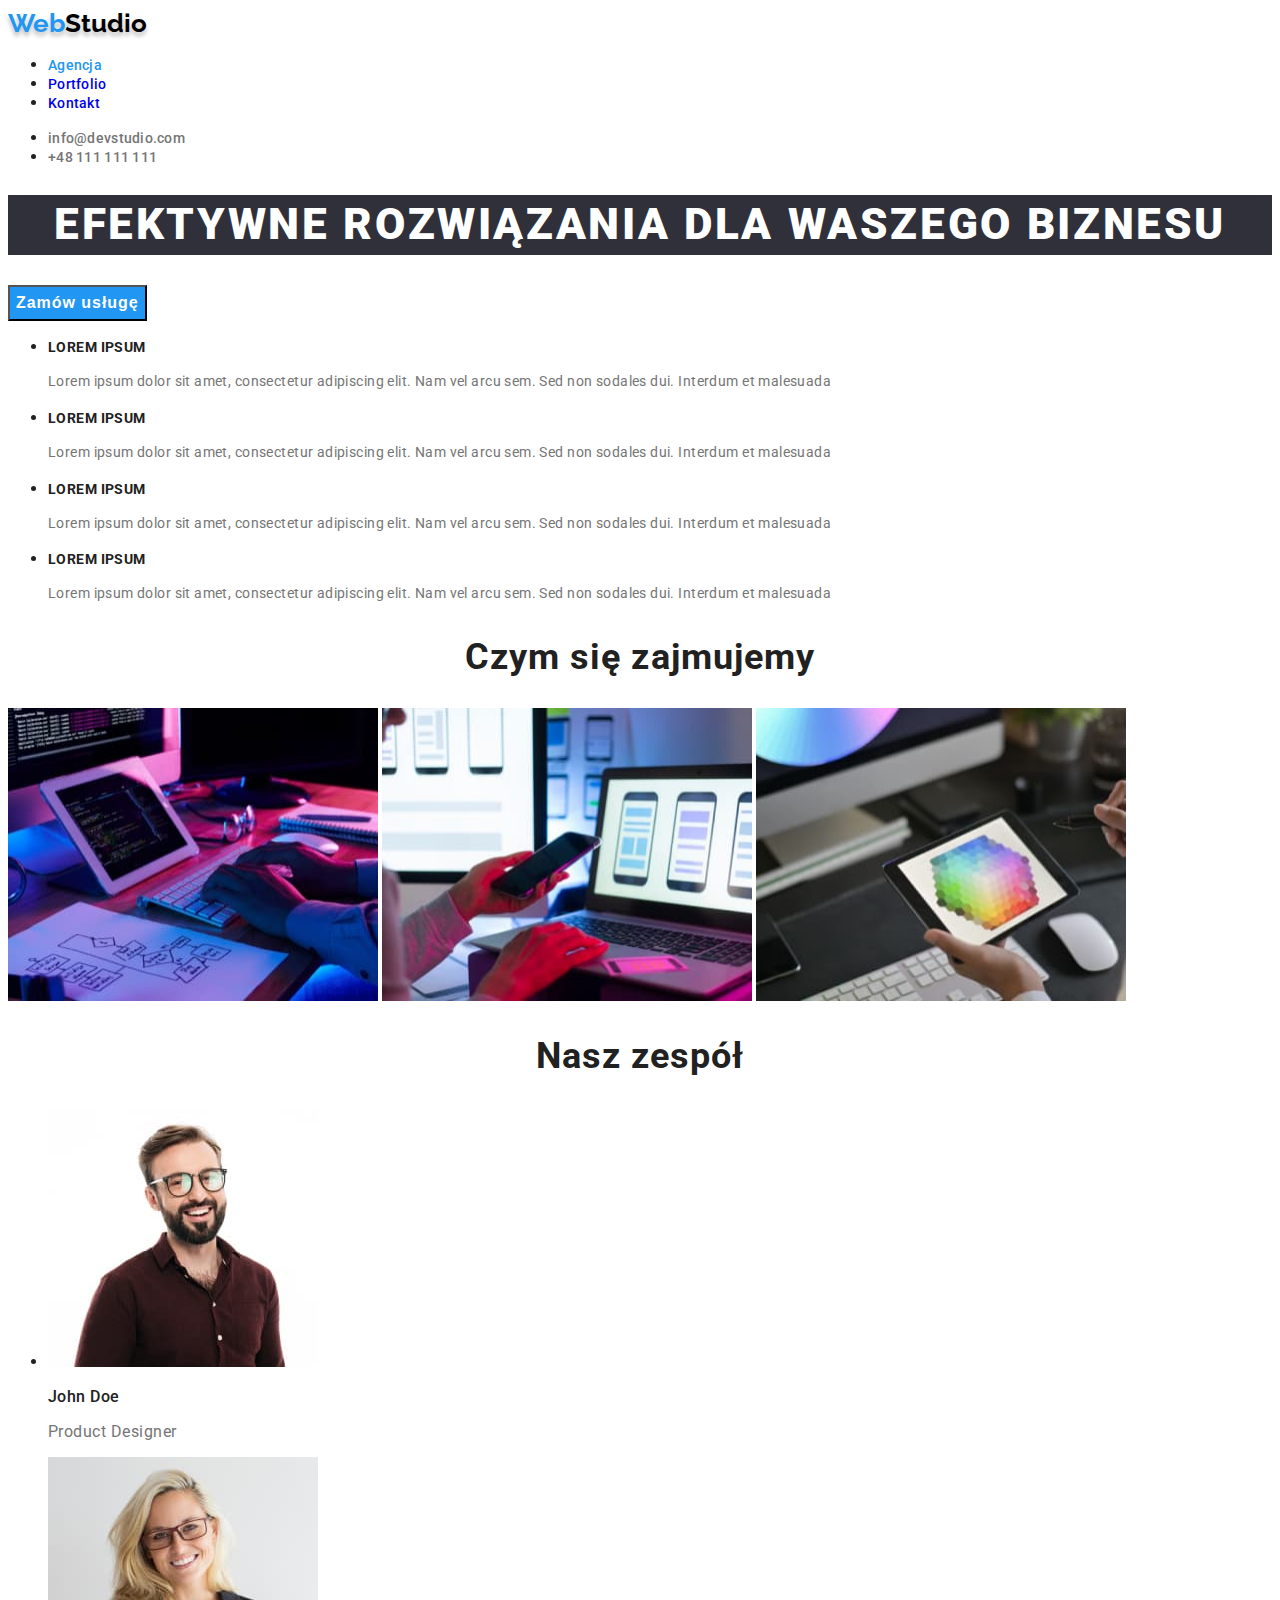
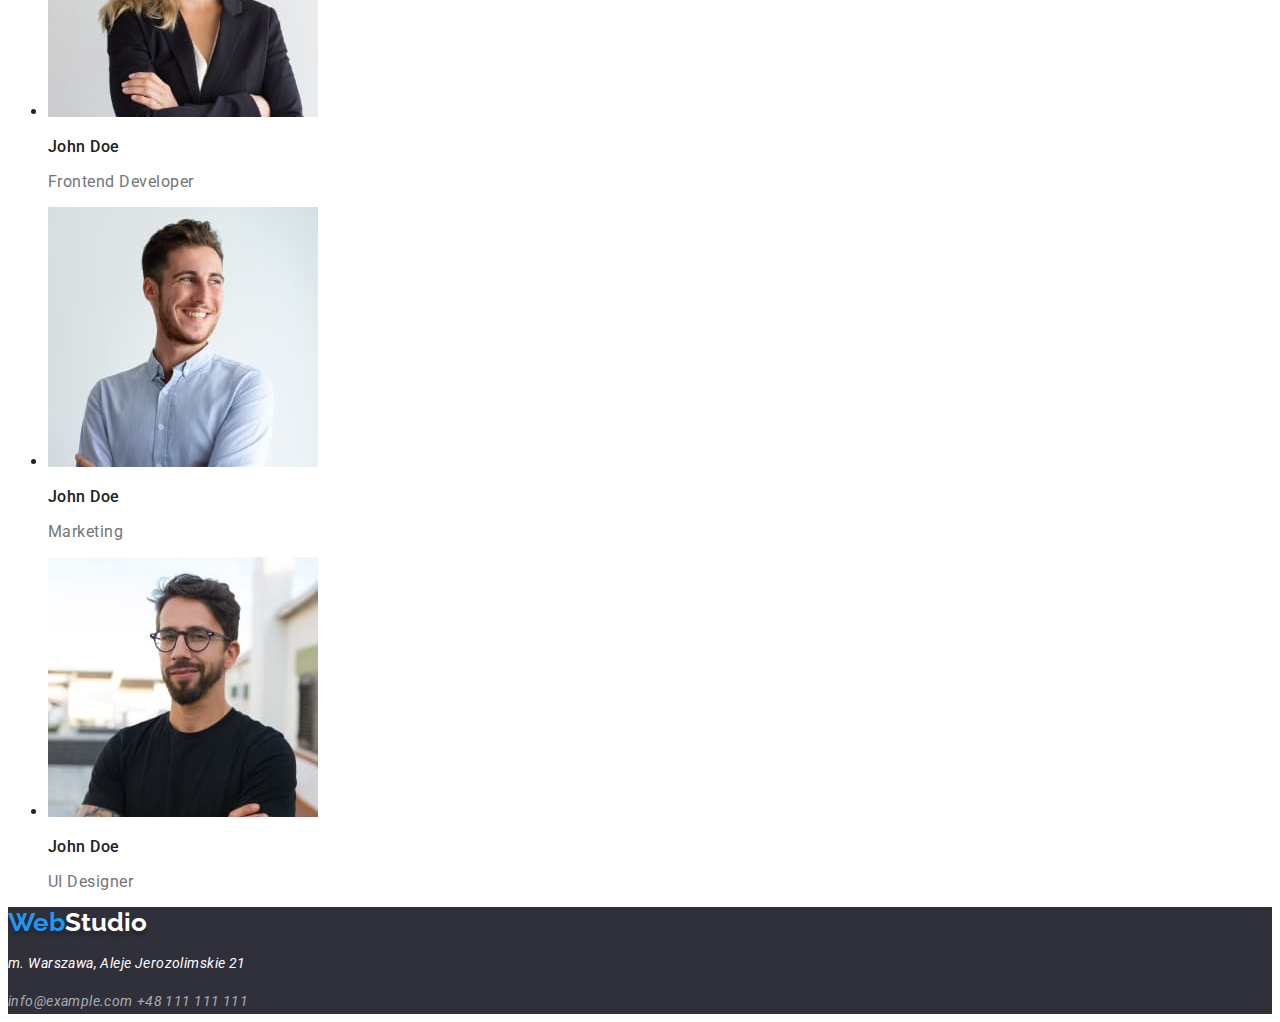
==== commit f5ba4bf5: "add root: with colors, fixed some colors on web, deleted .cursor-pointer" ====
--- a/index.html
+++ b/index.html
@@ -44,9 +44,7 @@
     <main>
       <section>
         <h1 class="mainpage-h1">EFEKTYWNE ROZWIĄZANIA DLA WASZEGO BIZNESU</h1>
-        <button class="mainpage-button button-pointer" type="button">
-          Zamów usługę
-        </button>
+        <button class="mainpage-button" type="button">Zamów usługę</button>
       </section>
       <section>
         <ul>
@@ -149,23 +147,19 @@
         </ul>
       </section>
     </main>
-    <footer>
-      <a
-        class="logo logo-footer footer-bg-color"
-        href="./index.html"
-        title="WebStudio"
-      >
+    <footer class="footer-bg-color">
+      <a class="logo logo-footer" href="./index.html" title="WebStudio">
         <span class="logo-color-special">Web</span>Studio</a
       >
       <!-- Logo-->
       <address>
-        <p class="footer-contact footer-bg-color">
-          m. Warszawa, Aleje Jerozolimskie 21
-        </p>
-        <a class="footer-contact footer-bg-color" href="mailto:info@example.com"
+        <p class="footer-contact">m. Warszawa, Aleje Jerozolimskie 21</p>
+        <a
+          class="footer-contact footer-contact-alpha"
+          href="mailto:info@example.com"
           >info@example.com</a
         >
-        <a class="footer-contact footer-bg-color" href="tel:+48111111111"
+        <a class="footer-contact footer-contact-alpha" href="tel:+48111111111"
           >+48 111 111 111</a
         >
       </address>
--- a/css/styles.css
+++ b/css/styles.css
@@ -1,8 +1,17 @@
+:root {
+  --color-font-primary: rgb(33, 33, 33);
+  --color-special-primary: rgb(33, 150, 243);
+  --color-special-secondary: rgb(89, 0, 255);
+  --color-white: rgb(255, 255, 255);
+  --color-white-alpha: rgba(255, 255, 255, 0.6);
+  --color-font-secondary: rgb(117, 117, 117);
+  --color-background-primary: rgb(47, 48, 58);
+  --color-buttons: rgb(245, 244, 250);
+}
 body {
   font-family: "roboto", sans-serif;
-  color: rgb(33, 33, 33);
+  color: var(--color-font-primary);
 }
-
 .logo {
   font-family: "raleway", sans-serif;
   font-weight: 700;
@@ -13,10 +22,10 @@
   color: rgb(0, 0, 0);
 }
 .logo-color-special {
-  color: rgb(33, 150, 243);
+  color: var(--color-special-primary);
 }
 .logo-footer {
-  color: rgb(225, 225, 225);
+  color: var(--color-white);
 }
 .header {
   font-weight: 500;
@@ -26,14 +35,20 @@
   text-decoration: none;
 }
 .header-contact {
-  color: rgb(117, 117, 117);
+  color: var(--color-font-secondary);
 }
 .header-active-web,
 .header:hover,
 .header:focus,
 .footer-contact:hover,
 .footer-contact:focus {
-  color: rgb(33, 150, 243);
+  color: var(--color-special-primary);
+}
+.button-filters:hover,
+.button-filters:focus,
+.mainpage-button:hover,
+.mainpage-button:focus {
+  color: var(--color-special-secondary);
 }
 .mainpage-h1 {
   font-weight: 900;
@@ -42,19 +57,17 @@
   letter-spacing: 0.06em;
   text-transform: uppercase;
   text-align: center;
-  color: rgb(225, 225, 225);
-  background-color: rgb(47, 48, 58);
-}
-.button-pointer {
-  cursor: pointer;
+  color: var(--color-white);
+  background-color: var(--color-background-primary);
 }
 .mainpage-button {
   font-weight: 700;
   font-size: 16px;
   line-height: 1.88;
   letter-spacing: 0.06em;
-  color: rgb(255, 255, 255);
-  background-color: rgb(33, 150, 243);
+  color: var(--color-white);
+  background-color: var(--color-special-primary);
+  cursor: pointer;
 }
 .mainpage-our-strengths-title {
   font-weight: 700;
@@ -68,7 +81,7 @@
   font-size: 14px;
   line-height: 1.71;
   letter-spacing: 0.03em;
-  color: rgb(117, 117, 117);
+  color: var(--color-font-secondary);
 }
 .mainpage-titles {
   font-weight: 700;
@@ -81,19 +94,46 @@
   font-size: 16px;
   line-height: 1.19;
   letter-spacing: 0.03em;
-  color: rgb(117, 117, 117);
+  color: var(--color-font-secondary);
 }
 .images-text-bold {
   font-weight: 500;
-  color: rgb(33, 33, 33);
+  color: var(--color-font-primary);
 }
 .footer-contact {
   font-size: 14px;
   line-height: 1.71;
   letter-spacing: 0.03em;
   text-decoration: none;
-  color: rgb(255, 255, 255);
+  color: var(--color-white);
+}
+.footer-contact-alpha {
+  color: var(--color-white-alpha);
 }
 .footer-bg-color {
-  background-color: rgb(47, 48, 58);
+  background-color: var(--color-background-primary);
 }
+.button-filters {
+  font-weight: 500;
+  font-size: 16px;
+  line-height: 1.62;
+  letter-spacing: 0.03em;
+  background-color: var(--color-buttons);
+  cursor: pointer;
+}
+.button-filters-active {
+  color: var(--color-white);
+  background-color: var(--color-special-primary);
+}
+.portfolio-image-text {
+  font-size: 16px;
+  line-height: 1.88;
+  letter-spacing: 0.03em;
+  color: var(--color-font-secondary);
+}
+.portfolio-image-text-bold {
+  font-weight: 700;
+  font-size: 18px;
+  line-height: 2;
+  letter-spacing: 0.06em;
+}
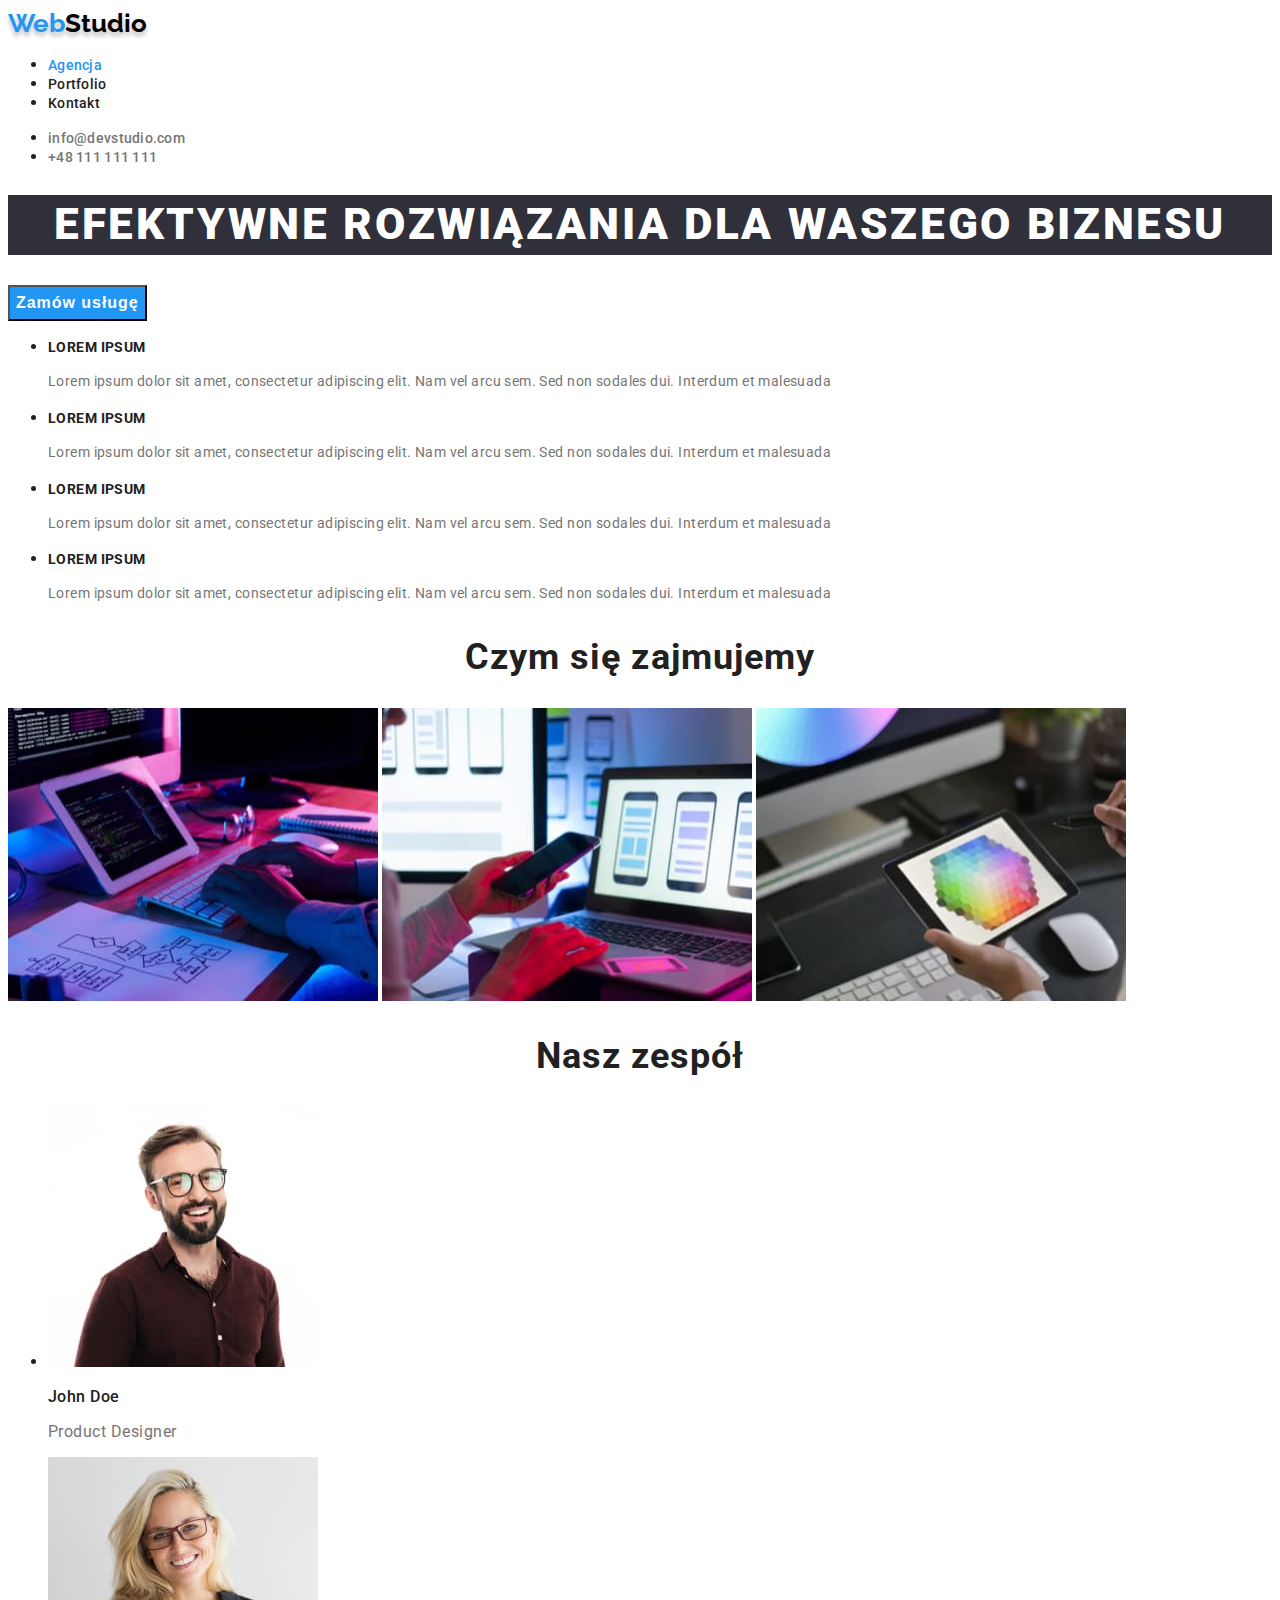
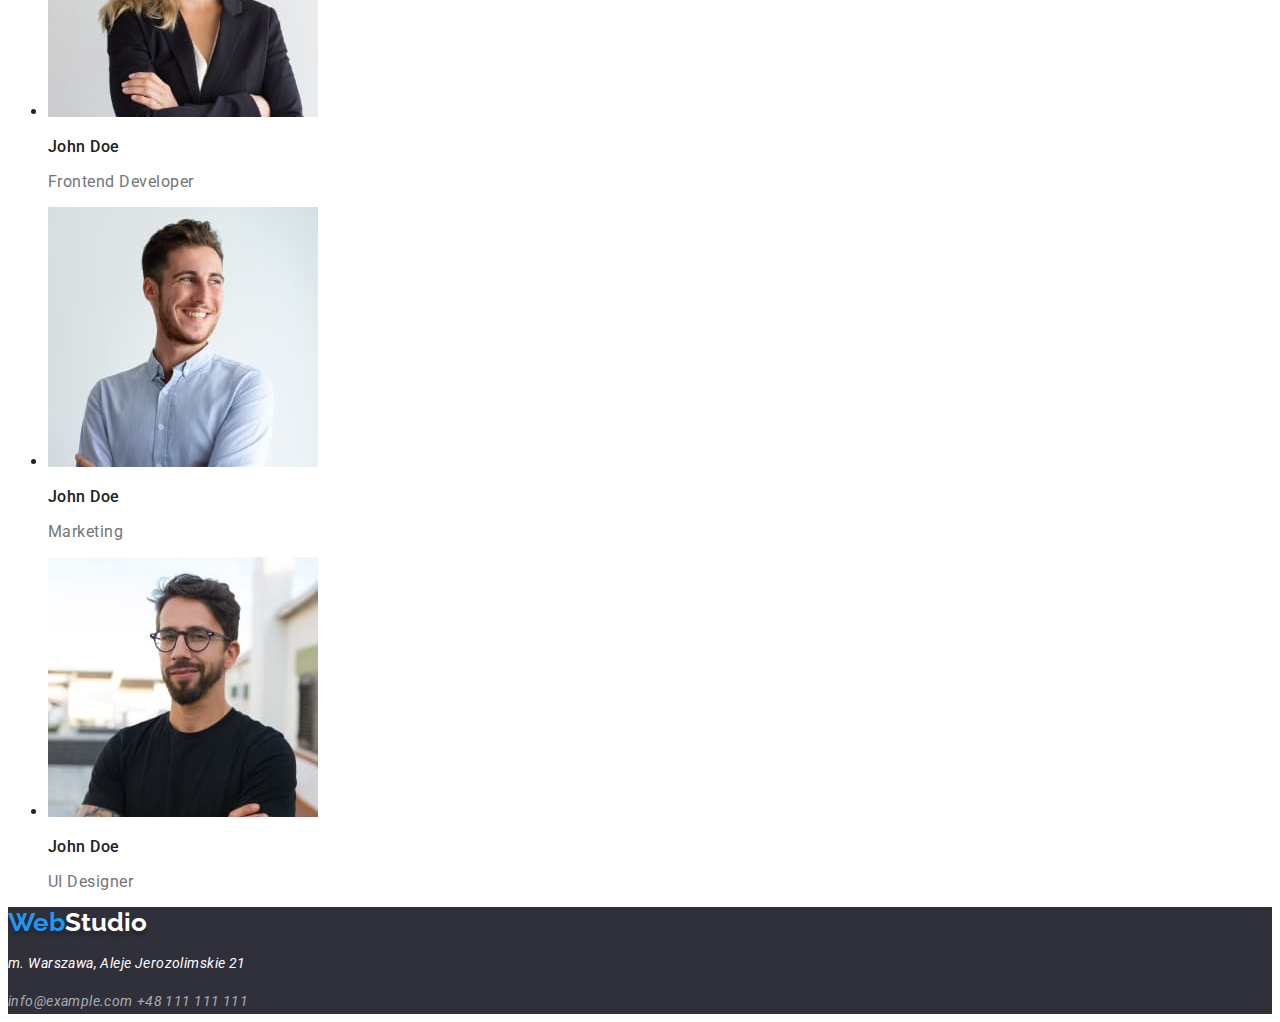
==== commit 34411824: "added color for body a, changed buttons border" ====
--- a/index.html
+++ b/index.html
@@ -22,7 +22,7 @@
       <nav>
         <ul>
           <li>
-            <a class="header header-active-web" href="./index.html">Agencja</a>
+            <a class="header active-web" href="./index.html">Agencja</a>
           </li>
           <li><a class="header" href="./portfolio.html">Portfolio</a></li>
           <li><a class="header" href="/Kontakt">Kontakt</a></li>
@@ -43,35 +43,35 @@
     </header>
     <main>
       <section>
-        <h1 class="mainpage-h1">EFEKTYWNE ROZWIĄZANIA DLA WASZEGO BIZNESU</h1>
-        <button class="mainpage-button" type="button">Zamów usługę</button>
+        <h1 class="title-primary">EFEKTYWNE ROZWIĄZANIA DLA WASZEGO BIZNESU</h1>
+        <button class="button-primary" type="button">Zamów usługę</button>
       </section>
       <section>
         <ul>
           <li>
-            <h3 class="mainpage-our-strengths-title">LOREM IPSUM</h3>
-            <p class="mainpage-our-strengths">
+            <h3 class="list-title">LOREM IPSUM</h3>
+            <p class="list-text">
               Lorem ipsum dolor sit amet, consectetur adipiscing elit. Nam vel
               arcu sem. Sed non sodales dui. Interdum et malesuada
             </p>
           </li>
           <li>
-            <h3 class="mainpage-our-strengths-title">LOREM IPSUM</h3>
-            <p class="mainpage-our-strengths">
+            <h3 class="list-title">LOREM IPSUM</h3>
+            <p class="list-text">
               Lorem ipsum dolor sit amet, consectetur adipiscing elit. Nam vel
               arcu sem. Sed non sodales dui. Interdum et malesuada
             </p>
           </li>
           <li>
-            <h3 class="mainpage-our-strengths-title">LOREM IPSUM</h3>
-            <p class="mainpage-our-strengths">
+            <h3 class="list-title">LOREM IPSUM</h3>
+            <p class="list-text">
               Lorem ipsum dolor sit amet, consectetur adipiscing elit. Nam vel
               arcu sem. Sed non sodales dui. Interdum et malesuada
             </p>
           </li>
           <li>
-            <h3 class="mainpage-our-strengths-title">LOREM IPSUM</h3>
-            <p class="mainpage-our-strengths">
+            <h3 class="list-title">LOREM IPSUM</h3>
+            <p class="list-text">
               Lorem ipsum dolor sit amet, consectetur adipiscing elit. Nam vel
               arcu sem. Sed non sodales dui. Interdum et malesuada
             </p>
--- a/css/styles.css
+++ b/css/styles.css
@@ -7,8 +7,11 @@
   --color-font-secondary: rgb(117, 117, 117);
   --color-background-primary: rgb(47, 48, 58);
   --color-buttons: rgb(245, 244, 250);
+  --color-black: rgb(0, 0, 0);
+  --text-shadow-primary: 0px 4px 4px rgba(0, 0, 0, 0.25);
 }
-body {
+body,
+body a {
   font-family: "roboto", sans-serif;
   color: var(--color-font-primary);
 }
@@ -19,7 +22,7 @@
   line-height: 1.19;
   text-shadow: 0px 4px 4px rgba(0, 0, 0, 0.25);
   text-decoration: none;
-  color: rgb(0, 0, 0);
+  color: var(--color-black);
 }
 .logo-color-special {
   color: var(--color-special-primary);
@@ -37,7 +40,7 @@
 .header-contact {
   color: var(--color-font-secondary);
 }
-.header-active-web,
+.active-web,
 .header:hover,
 .header:focus,
 .footer-contact:hover,
@@ -46,11 +49,11 @@
 }
 .button-filters:hover,
 .button-filters:focus,
-.mainpage-button:hover,
-.mainpage-button:focus {
+.button-primary:hover,
+.button-primary:focus {
   color: var(--color-special-secondary);
 }
-.mainpage-h1 {
+.title-primary {
   font-weight: 900;
   font-size: 44px;
   line-height: 1.36;
@@ -60,7 +63,7 @@
   color: var(--color-white);
   background-color: var(--color-background-primary);
 }
-.mainpage-button {
+.button-primary {
   font-weight: 700;
   font-size: 16px;
   line-height: 1.88;
@@ -69,14 +72,14 @@
   background-color: var(--color-special-primary);
   cursor: pointer;
 }
-.mainpage-our-strengths-title {
+.list-title {
   font-weight: 700;
   font-size: 14px;
   line-height: 1.14;
   letter-spacing: 0.03em;
   text-transform: uppercase;
 }
-.mainpage-our-strengths {
+.list-text {
   font-weight: 400;
   font-size: 14px;
   line-height: 1.71;
@@ -120,6 +123,8 @@
   letter-spacing: 0.03em;
   background-color: var(--color-buttons);
   cursor: pointer;
+  border: none;
+  margin: 8px;
 }
 .button-filters-active {
   color: var(--color-white);
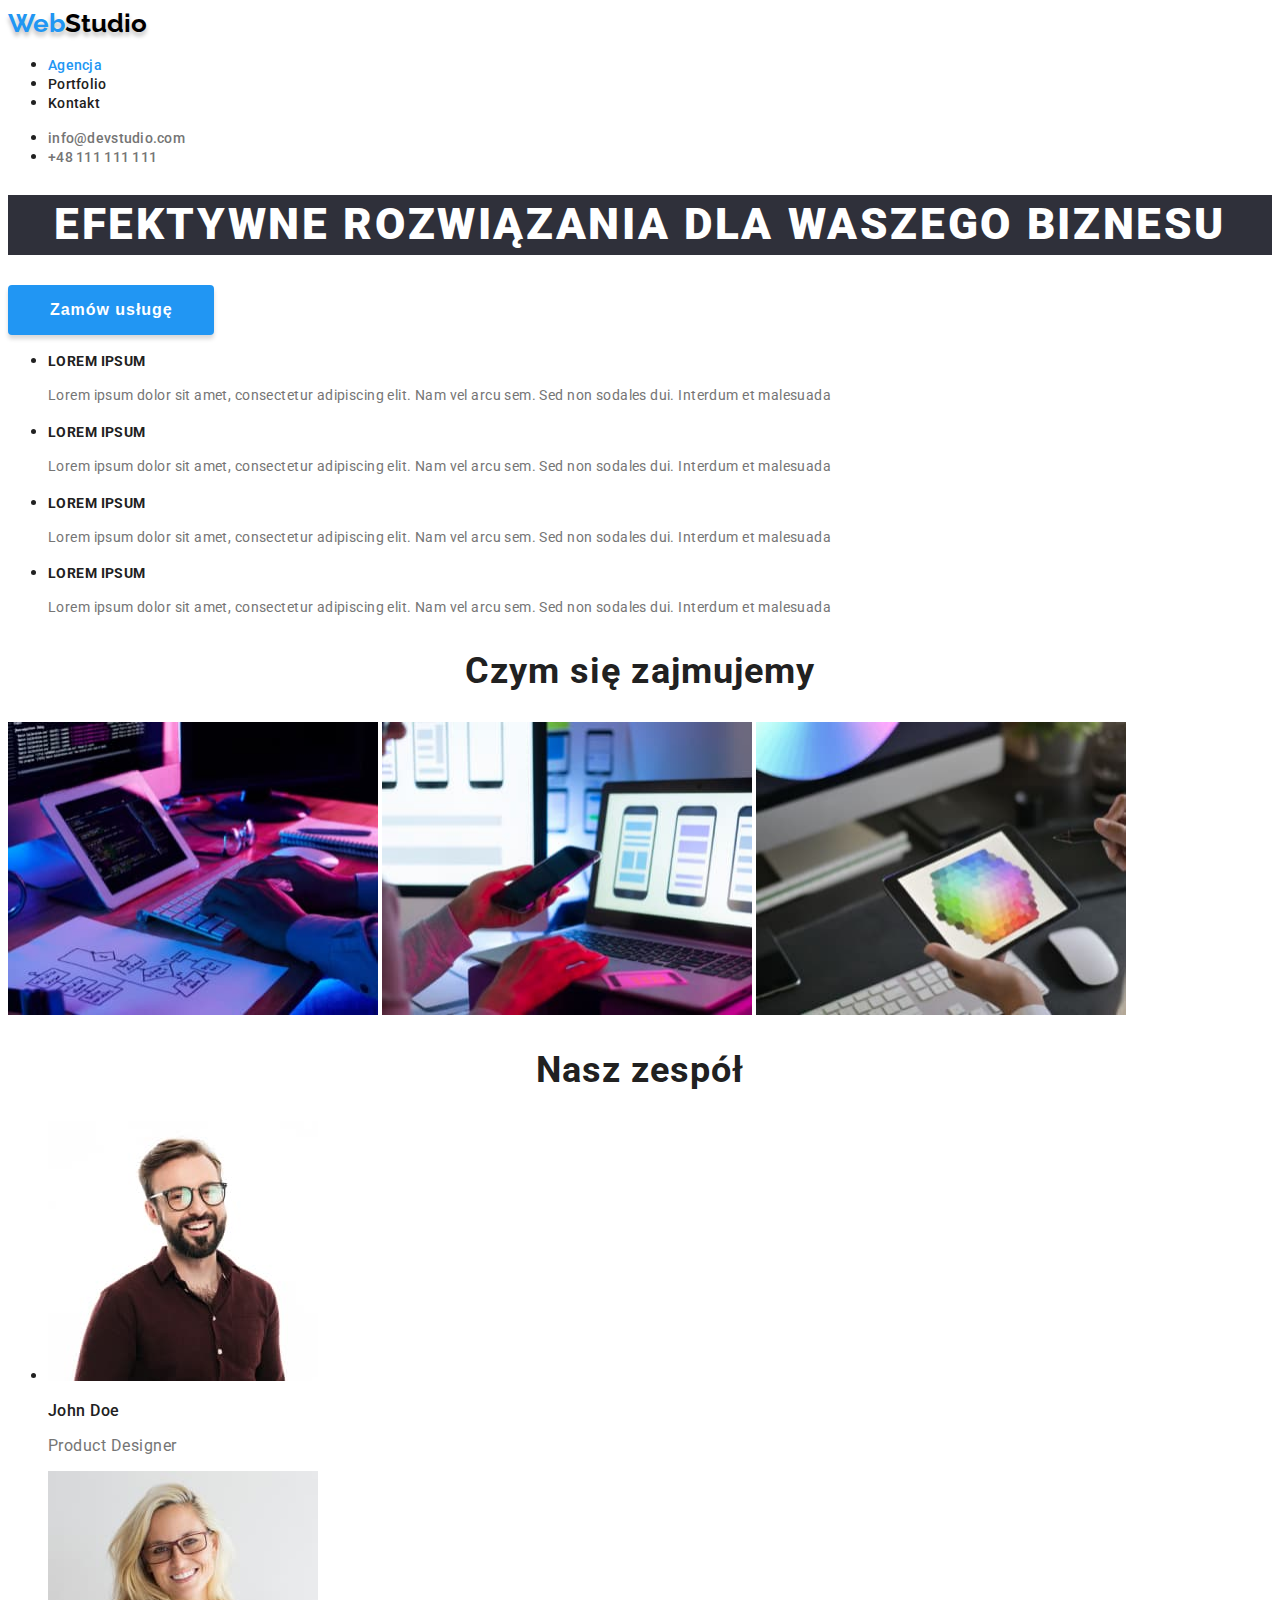
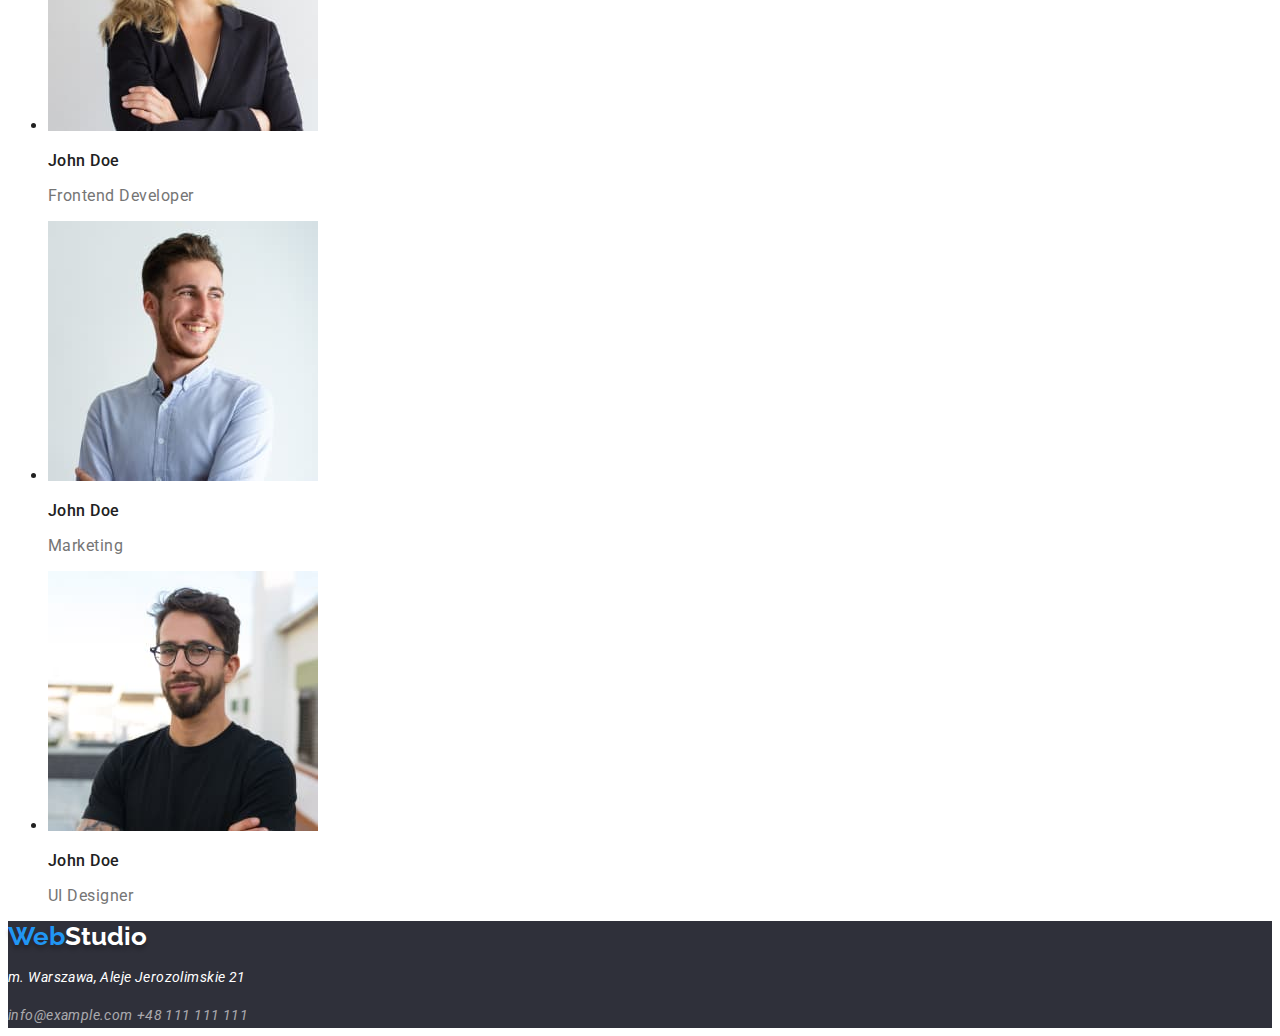
==== commit e81b0008: "add box shadow, padding for buttons" ====
--- a/index.html
+++ b/index.html
@@ -44,7 +44,9 @@
     <main>
       <section>
         <h1 class="title-primary">EFEKTYWNE ROZWIĄZANIA DLA WASZEGO BIZNESU</h1>
-        <button class="button-primary" type="button">Zamów usługę</button>
+        <button class="button-primary button-standard" type="button">
+          Zamów usługę
+        </button>
       </section>
       <section>
         <ul>
--- a/css/styles.css
+++ b/css/styles.css
@@ -52,6 +52,8 @@
 .button-primary:hover,
 .button-primary:focus {
   color: var(--color-special-secondary);
+  box-shadow: rgba(50, 50, 93, 0.25) 0px 30px 60px -12px inset,
+    rgba(0, 0, 0, 0.3) 0px 18px 36px -18px inset;
 }
 .title-primary {
   font-weight: 900;
@@ -70,7 +72,8 @@
   letter-spacing: 0.06em;
   color: var(--color-white);
   background-color: var(--color-special-primary);
-  cursor: pointer;
+  padding: 10px 41px 10px 42px;
+  box-shadow: 0px 4px 4px rgba(0, 0, 0, 0.15);
 }
 .list-title {
   font-weight: 700;
@@ -122,13 +125,13 @@
   line-height: 1.62;
   letter-spacing: 0.03em;
   background-color: var(--color-buttons);
-  cursor: pointer;
-  border: none;
-  margin: 8px;
+  padding: 6px 22px;
 }
 .button-filters-active {
   color: var(--color-white);
   background-color: var(--color-special-primary);
+  box-shadow: 0px 3px 1px rgba(0, 0, 0, 0.1), 0px 1px 2px rgba(0, 0, 0, 0.08),
+    0px 2px 2px rgba(0, 0, 0, 0.12);
 }
 .portfolio-image-text {
   font-size: 16px;
@@ -142,3 +145,8 @@
   line-height: 2;
   letter-spacing: 0.06em;
 }
+.button-standard {
+  border-radius: 4px;
+  border: none;
+  cursor: pointer;
+}
